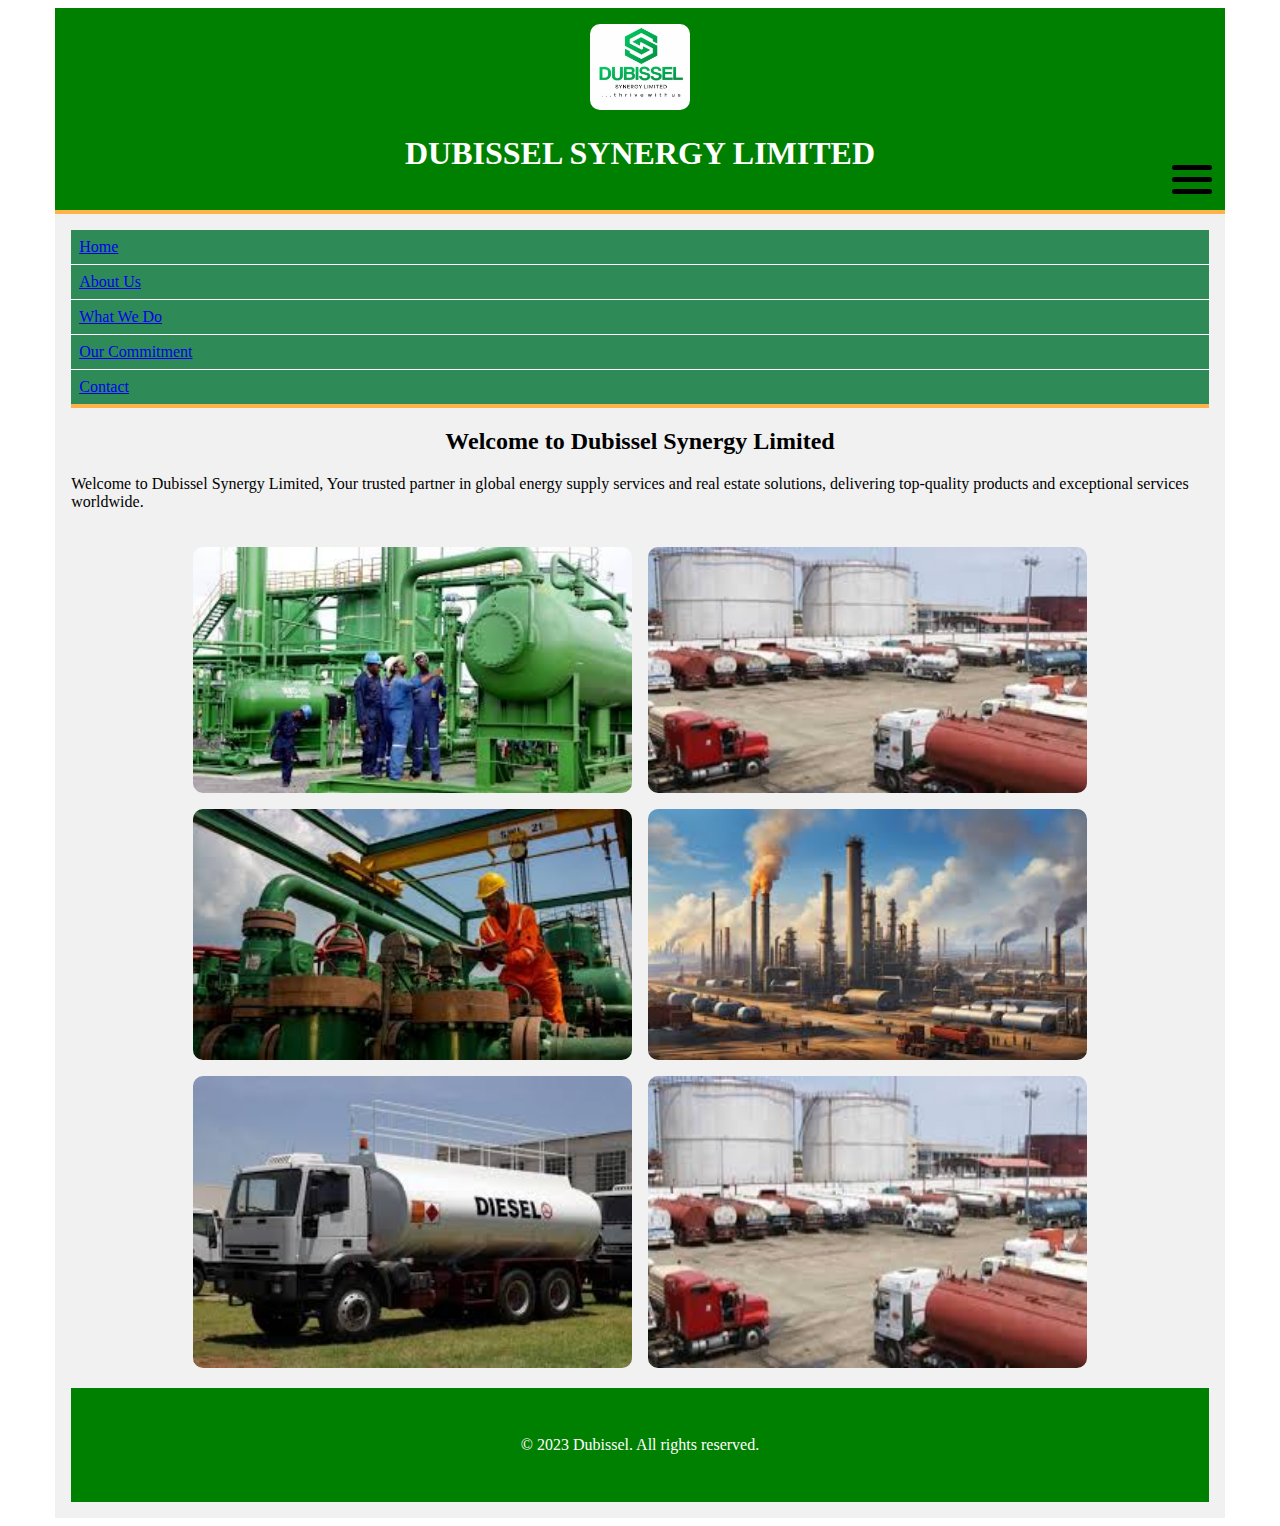
==== index.html @ 279cc43a "Initial Commit" ====
<!DOCTYPE html>
<html lang="en">
<head>
    <meta charset="UTF-8">
    <meta name="viewport" content="width=device-width, initial-scale=1.0">
    <title>Home</title>
    <link rel="stylesheet" href="styled.css">
</head>
<body>
    <div class="header">
        <header>
            <img src="images/logodubi.png" alt="Dubissel Logo">
            <h1>Dubissel Synergy Limited</h1>
        </header>
    </div>
    
    <div class="rest">
        <section class="nav-title-line">
            <h1></h1>
            <button class="menu-button">
                <div class="menu-icon"></div>
            </button>
        </section>
    <nav class="navigation">
        <ul>
            <li><a href="index.html">Home</a></li>
            <li><a href="about.html">About Us</a></li>
            <li><a href="whatwedo.html">What We Do</a></li>
            <li><a href="commitment.html">Our Commitment</a></li>
            <li><a href="contact.html">Contact</a></li>
        </ul>
    </nav>
    <main>
        <section>
            <h2 class="h2index">Welcome to Dubissel Synergy Limited</h2>
            <p>Welcome to Dubissel Synergy Limited, Your trusted partner in global energy supply services and real estate solutions, delivering top-quality products and exceptional services worldwide.</p>
        </section>
        <section>
            <div class="images">
                <img src="images/dubi1.jpeg" alt="Energy Supply">
                <img src="images/dubi2.jpeg" alt="Real Estate Solutions">
                <img src="images/dubi3.jpeg" alt="Energy Supply">
                <img src="images/dubi4.jpeg" alt="Real Estate Solutions">
                <img src="images/dubi5.jpeg" alt="Energy Supply">
                <img src="images/dubi2.jpeg" alt="Real Estate Solutions">
            </div>
        </section>
    </main>
    <div class="footer">
    <footer>
        <p>&copy; 2023 Dubissel. All rights reserved.</p>
    </footer>
    </div>
</div>
</body>
</html>
---- styled.css ----
* {
  box-sizing: content-box;
}

:root {
  --BgColor: seagreen;
  --BdColor: #fdb347;
}
.header {
    text-align: center;
    text-transform: uppercase;
    padding: 16px 16px;
    background-color: green;
    color: #fff;
    border-bottom: 4px solid var(--BdColor);
    width: 90%;
    margin: 0 auto;
  }

  .rest {
    width: 90%;
    padding: 16px;
    background-color: #f1f1f1;
    margin: 0 auto;
  }

  .footer {
    text-align: center;
    padding: 32px 16px;
    background-color: green;
    color: #fff;
    margin: 0 auto;
  }

  header img {
    width: 100px;
    padding: 0;
    margin: 0;
    border-radius: 10px;
  }

  .h2index {
    text-align: center;
  }

  .images img {
    width: 40%;
    height: auto;
    min-width: 10%;
    border-radius: 10px;
  }

  .images {
    display: flex;
    flex-direction: row;
    flex-wrap: wrap;
    justify-content: center;
    gap: 16px;
    padding: 20px;
  }

  nav ul {
    list-style-type: none;
    display: flex;
    flex-flow: column nowrap;
    padding: 0;
    margin: 0;
  }

  nav li {
    padding: 0.5rem;
    border-top: 1px solid white;
  }

  nav li:nth-child(1){
       border-top: none;
  }

  nav {
    width: 100%;
    height: 100%;
    background-color: var(--BgColor);
    border-bottom: 4px solid var(--BdColor);
  }

  .navigation {
    display: block;
    transform-origin: top center;
  }

  .nav-title-line {
    padding: 0.25rem 0.5rem;
    display: flex;
    flex-flow: row nowrap;
    justify-content: space-between;
    position: absolute;
    top: 150px;
    right: 50px;
  }

  .menu-button {
    background-color: transparent;
    border: none;
    width: 48px;
    height: 48px;
    display: flex;
    justify-content: center;
    align-items: center;
    position: relative;
  }

  .menu-icon,
  .menu-icon::before,
  .menu-icon::after {
    background-color: black;
    width: 40px;
    height: 5px;
    border-radius: 5px;
    position: absolute;
    transition: all 0.5s;
  }

  .menu-icon::before,
  .menu-icon::after {
    content: "";
  }

  .menu-icon::before {
    transform: translate(-20px, -12px);
  }

  .menu-icon::after {
    transform: translate(-20px, 12px);
  }

  @keyframes showmenu {
    0% {
      transform: scaleY(0);
    }

    80% {
      transform: scaleY(1.2);
    }

    100% {
      transform: scaleY(1);
    }
  }
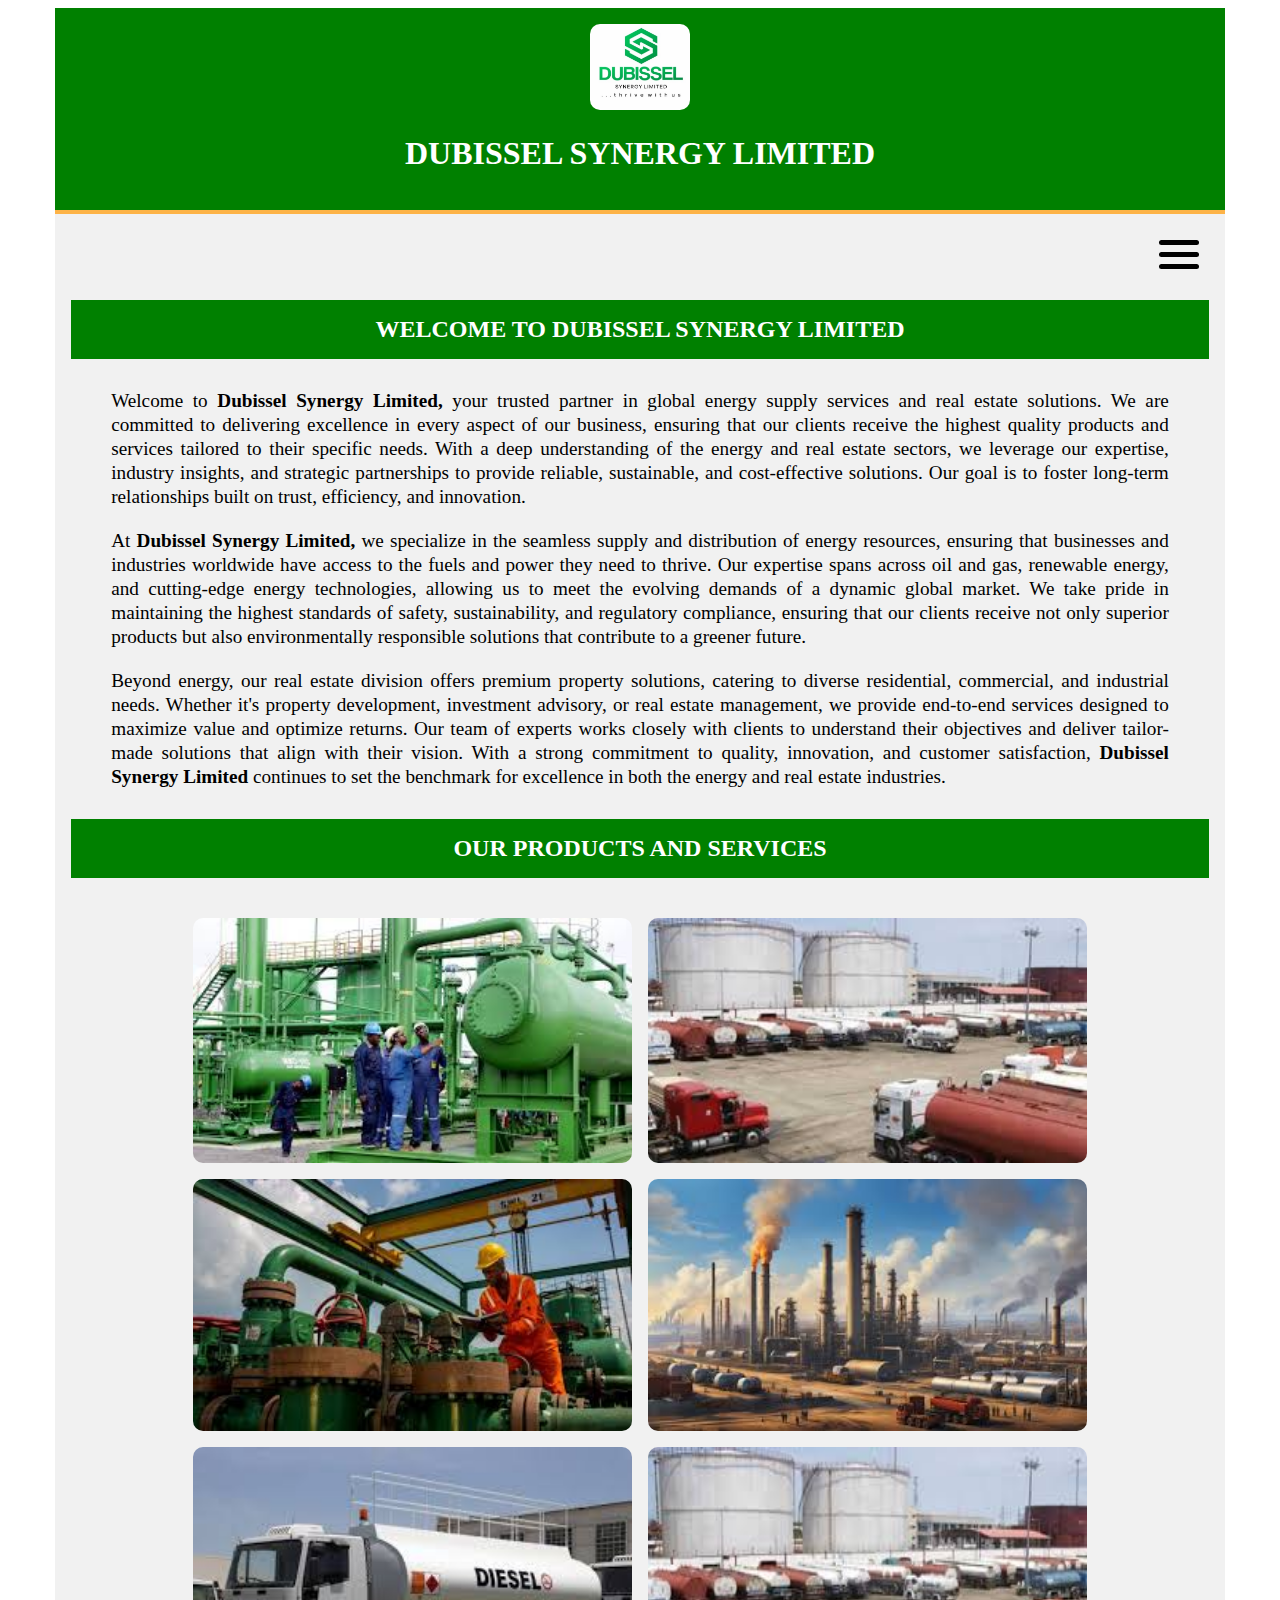
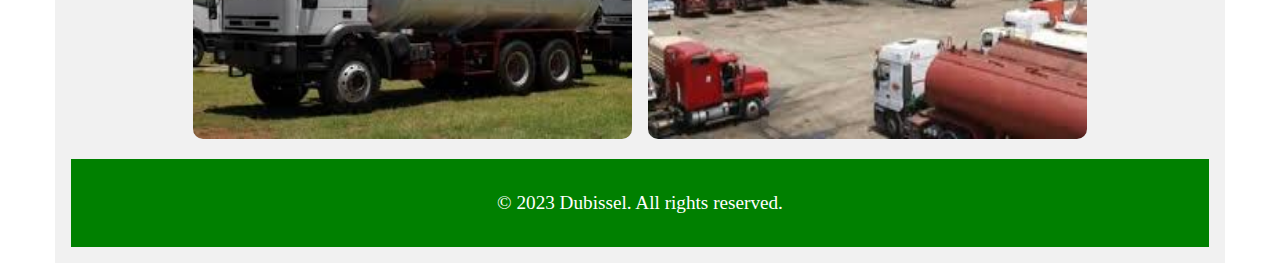
==== commit 432cf0e5: "Second Commit" ====
--- a/index.html
+++ b/index.html
@@ -15,6 +15,7 @@
     </div>
     
     <div class="rest">
+        <div class="spin">
         <section class="nav-title-line">
             <h1></h1>
             <button class="menu-button">
@@ -30,12 +31,16 @@
             <li><a href="contact.html">Contact</a></li>
         </ul>
     </nav>
+    </div>
     <main>
         <section>
             <h2 class="h2index">Welcome to Dubissel Synergy Limited</h2>
-            <p>Welcome to Dubissel Synergy Limited, Your trusted partner in global energy supply services and real estate solutions, delivering top-quality products and exceptional services worldwide.</p>
+            <p>Welcome to <strong>Dubissel Synergy Limited,</strong> your trusted partner in global energy supply services and real estate solutions. We are committed to delivering excellence in every aspect of our business, ensuring that our clients receive the highest quality products and services tailored to their specific needs. With a deep understanding of the energy and real estate sectors, we leverage our expertise, industry insights, and strategic partnerships to provide reliable, sustainable, and cost-effective solutions. Our goal is to foster long-term relationships built on trust, efficiency, and innovation.</p>
+            <p>At <strong>Dubissel Synergy Limited,</strong> we specialize in the seamless supply and distribution of energy resources, ensuring that businesses and industries worldwide have access to the fuels and power they need to thrive. Our expertise spans across oil and gas, renewable energy, and cutting-edge energy technologies, allowing us to meet the evolving demands of a dynamic global market. We take pride in maintaining the highest standards of safety, sustainability, and regulatory compliance, ensuring that our clients receive not only superior products but also environmentally responsible solutions that contribute to a greener future.</p>
+            <p>Beyond energy, our real estate division offers premium property solutions, catering to diverse residential, commercial, and industrial needs. Whether it's property development, investment advisory, or real estate management, we provide end-to-end services designed to maximize value and optimize returns. Our team of experts works closely with clients to understand their objectives and deliver tailor-made solutions that align with their vision. With a strong commitment to quality, innovation, and customer satisfaction, <strong>Dubissel Synergy Limited</strong> continues to set the benchmark for excellence in both the energy and real estate industries.</p>
         </section>
         <section>
+            <h2 class="h2index">Our Products and Services</h2>
             <div class="images">
                 <img src="images/dubi1.jpeg" alt="Energy Supply">
                 <img src="images/dubi2.jpeg" alt="Real Estate Solutions">
--- a/styled.css
+++ b/styled.css
@@ -3,9 +3,23 @@
 }
 
 :root {
-  --BgColor: seagreen;
+  --BgColor: green;
   --BdColor: #fdb347;
+  --LkColor: #ffc;
+  --LkVColor: #fff;
 }
+
+p {
+  margin: 0 auto;
+  padding-left: 40px;
+  padding-right: 40px;
+  padding-top: 10px;
+  padding-bottom: 10px;
+  text-align: justify;
+  font-size: 1.2rem;
+  line-height: 1.5rem;
+}
+
 .header {
     text-align: center;
     text-transform: uppercase;
@@ -24,13 +38,15 @@
     margin: 0 auto;
   }
 
-  .footer {
+  .footer p {
     text-align: center;
     padding: 32px 16px;
     background-color: green;
     color: #fff;
     margin: 0 auto;
   }
+
+  
 
   header img {
     width: 100px;
@@ -41,6 +57,10 @@
 
   .h2index {
     text-align: center;
+    text-transform: uppercase;
+    padding: 16px 16px;
+    background-color: green;
+    color: var(--LkVColor)
   }
 
   .images img {
@@ -83,19 +103,56 @@
     border-bottom: 4px solid var(--BdColor);
   }
 
+  nav a {
+    display: block;
+    text-align: center;
+    width: 78%; 
+    margin: auto;
+  }
+
+  nav a:link {
+    text-decoration: none;
+    color: var(--LkColor);
+  }
+
+  nav a:visited {
+    color: var(--LkVColor);
+  }
+
+ nav a:hover,
+ nav a:focus {
+    transform: scale(1.3);
+    transition: all 0.3s;
+ }
+
+ :is(.spin:hover, .spin:focus-within) .menu-icon {
+  background-color: transparent;
+  transform: rotate(720deg);
+ }
+
+ :is(.spin:hover, .spin:focus-within) .menu-icon::before {
+  transform: translateX(-20px) rotate(45deg);
+ }
+
+ :is(.spin:hover, .spin:focus-within) .menu-icon::after {
+  transform: translateX(-20px) rotate(-45deg);
+ }
+
+ :is(.spin:hover, .spin:focus-within) nav.navigation {
+  display: block;
+ }
+
   .navigation {
-    display: block;
+    display: none;
     transform-origin: top center;
+    animation: showmenu 0.5s ease-in-out forwards;
   }
 
   .nav-title-line {
-    padding: 0.25rem 0.5rem;
+    padding: 0;
     display: flex;
     flex-flow: row nowrap;
     justify-content: space-between;
-    position: absolute;
-    top: 150px;
-    right: 50px;
   }
 
   .menu-button {
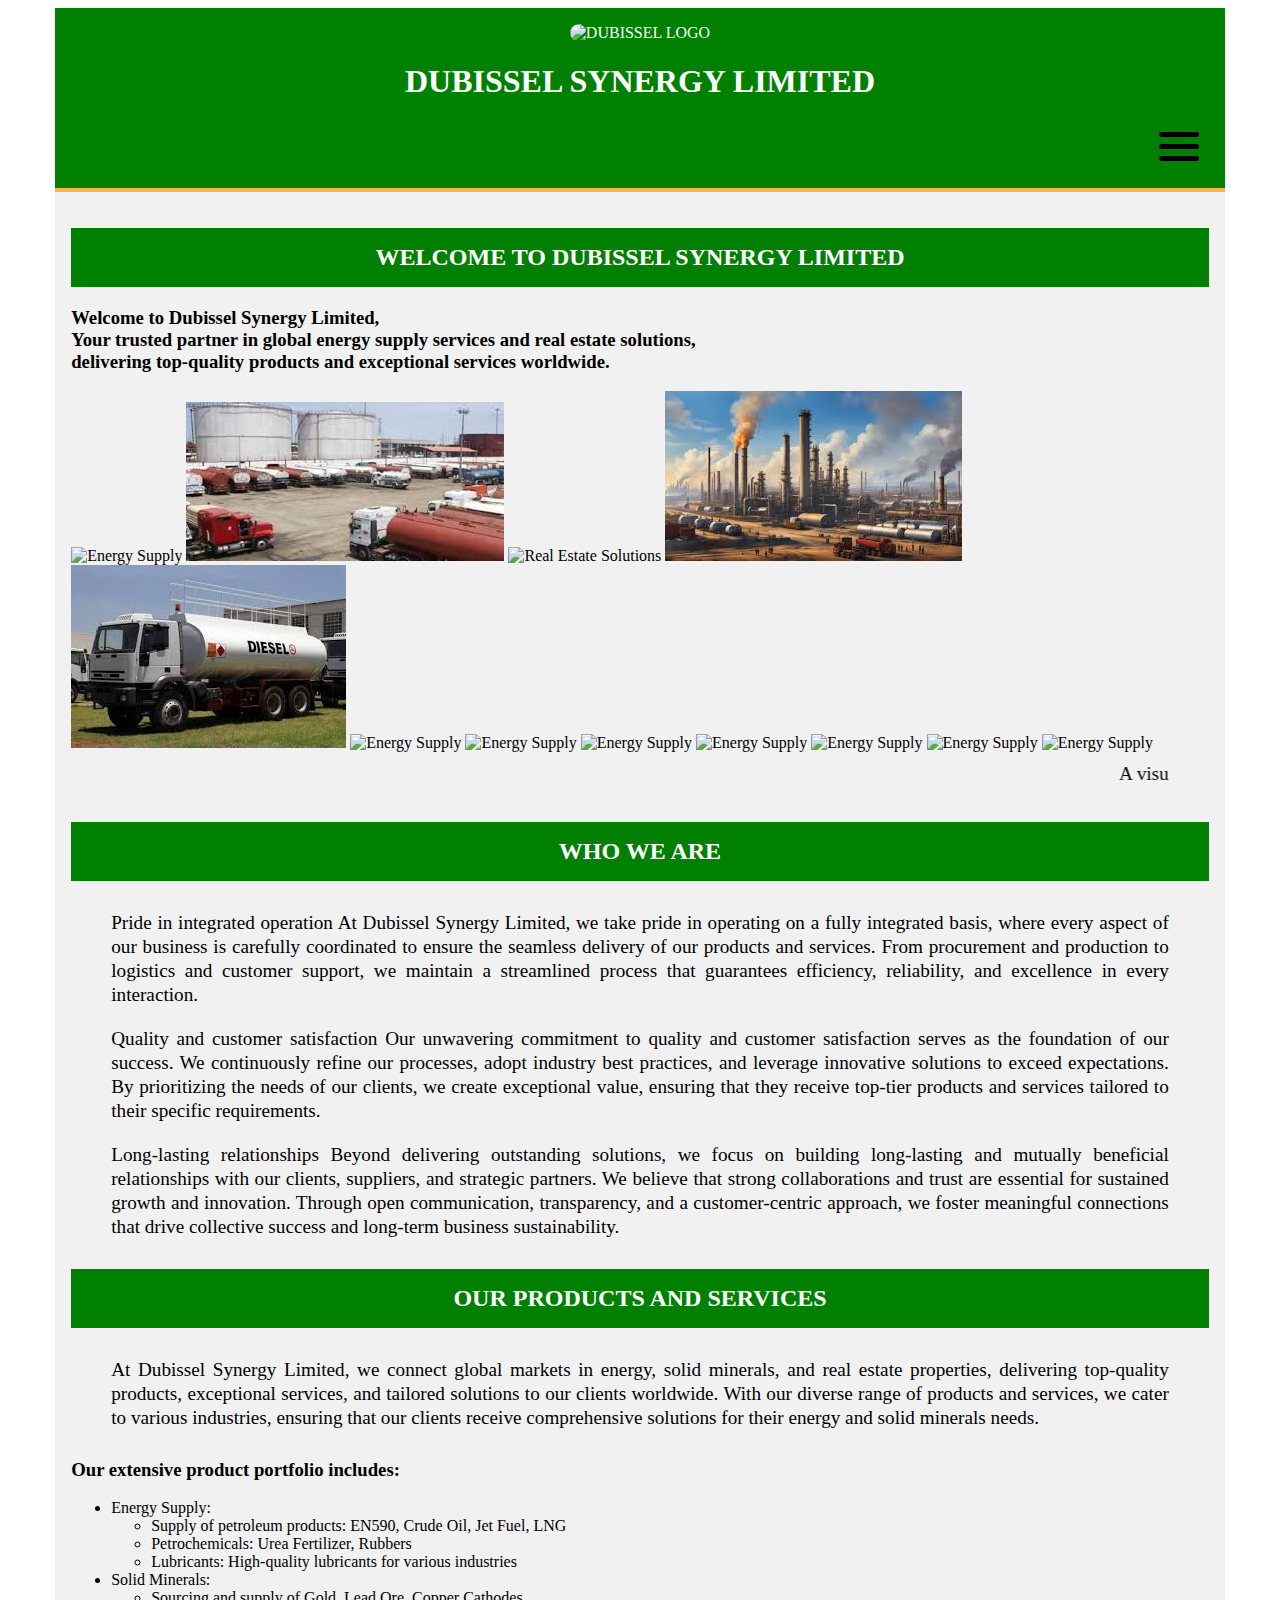
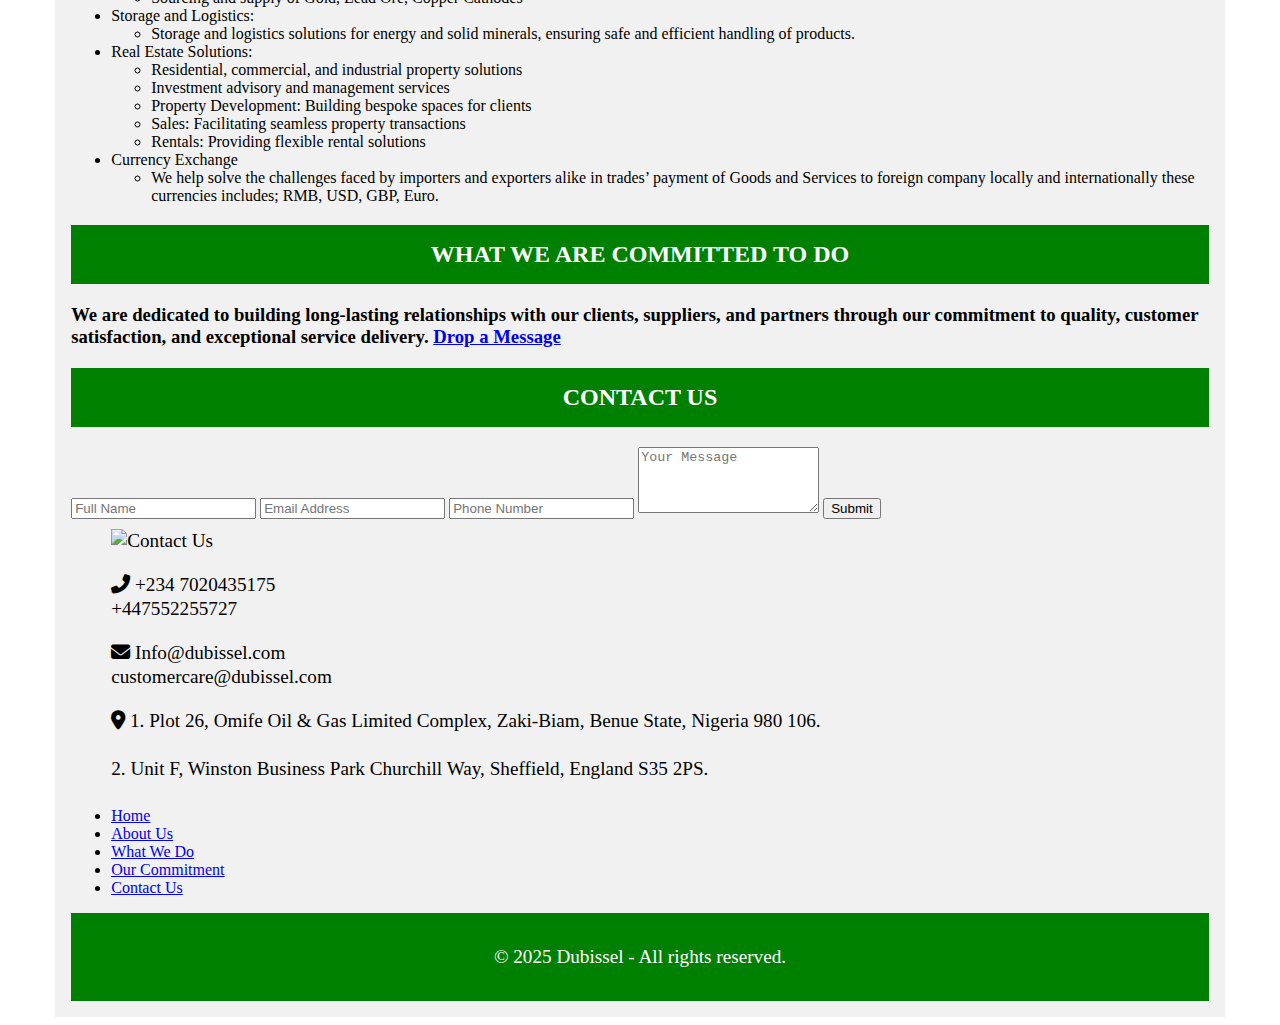
==== commit b8f51bd3: "Merge pull request #1 from dontutu/dubi-stage" ====
--- a/index.html
+++ b/index.html
@@ -5,57 +5,158 @@
     <meta name="viewport" content="width=device-width, initial-scale=1.0">
     <title>Home</title>
     <link rel="stylesheet" href="styled.css">
+    <link rel="stylesheet" href="https://cdnjs.cloudflare.com/ajax/libs/font-awesome/6.5.0/css/all.min.css">
 </head>
 <body>
     <div class="header">
         <header>
-            <img src="images/logodubi.png" alt="Dubissel Logo">
+            <img src="" alt="Dubissel Logo">
             <h1>Dubissel Synergy Limited</h1>
         </header>
+        <div class="spin">
+            <section class="nav-title-line">
+                <h1></h1>
+                <button class="menu-button">
+                    <div class="menu-icon"></div>
+                </button>
+            </section>
+        <nav class="navigation">
+            <ul>
+                <li><a href="index.html">Home</a></li>
+                <li><a href="#about.html">About Us</a></li>
+                <li><a href="#whatwedo.html">What We Do</a></li>
+                <li><a href="#commitment.html">Our Commitment</a></li>
+                <li><a href="#contact.html">Contact Us</a></li>
+            </ul>
+        </nav>
+        </div>
     </div>
     
-    <div class="rest">
-        <div class="spin">
-        <section class="nav-title-line">
-            <h1></h1>
-            <button class="menu-button">
-                <div class="menu-icon"></div>
-            </button>
-        </section>
-    <nav class="navigation">
-        <ul>
-            <li><a href="index.html">Home</a></li>
-            <li><a href="about.html">About Us</a></li>
-            <li><a href="whatwedo.html">What We Do</a></li>
-            <li><a href="commitment.html">Our Commitment</a></li>
-            <li><a href="contact.html">Contact</a></li>
-        </ul>
-    </nav>
-    </div>
+    <div class="rest cd">
+        
     <main>
         <section>
             <h2 class="h2index">Welcome to Dubissel Synergy Limited</h2>
-            <p>Welcome to <strong>Dubissel Synergy Limited,</strong> your trusted partner in global energy supply services and real estate solutions. We are committed to delivering excellence in every aspect of our business, ensuring that our clients receive the highest quality products and services tailored to their specific needs. With a deep understanding of the energy and real estate sectors, we leverage our expertise, industry insights, and strategic partnerships to provide reliable, sustainable, and cost-effective solutions. Our goal is to foster long-term relationships built on trust, efficiency, and innovation.</p>
-            <p>At <strong>Dubissel Synergy Limited,</strong> we specialize in the seamless supply and distribution of energy resources, ensuring that businesses and industries worldwide have access to the fuels and power they need to thrive. Our expertise spans across oil and gas, renewable energy, and cutting-edge energy technologies, allowing us to meet the evolving demands of a dynamic global market. We take pride in maintaining the highest standards of safety, sustainability, and regulatory compliance, ensuring that our clients receive not only superior products but also environmentally responsible solutions that contribute to a greener future.</p>
-            <p>Beyond energy, our real estate division offers premium property solutions, catering to diverse residential, commercial, and industrial needs. Whether it's property development, investment advisory, or real estate management, we provide end-to-end services designed to maximize value and optimize returns. Our team of experts works closely with clients to understand their objectives and deliver tailor-made solutions that align with their vision. With a strong commitment to quality, innovation, and customer satisfaction, <strong>Dubissel Synergy Limited</strong> continues to set the benchmark for excellence in both the energy and real estate industries.</p>
+            <div>
+            <h3 class="h3-home"><italics>Welcome to Dubissel Synergy Limited,</italics> <br> Your trusted partner in global energy supply services and real estate solutions, <br> delivering top-quality products and exceptional services worldwide.</h3>
+             </div>
+    <div id="slideshow">
+        <img src="images/dubi11.jpeg" alt="Energy Supply" class="active">
+        <img src="images/dubi2.jpeg" alt="Real Estate Solutions">
+        <img src="images/dubi12.jpeg" alt="Real Estate Solutions">
+        <img src="images/dubi4.jpeg" alt="Energy Supply"> 
+        <img src="images/dubi5.jpeg" alt="Energy Supply">
+        <img src="images/dubi13.jpeg" alt="Energy Supply">
+        <img src="images/dubi14.jpg" alt="Energy Supply">
+        <img src="images/dubi15.jpg" alt="Energy Supply">
+        <img src="images/dubi9.jpeg" alt="Energy Supply">
+        <img src="images/dubi10.jpeg" alt="Energy Supply">
+        <img src="images/dubi16.jpeg" alt="Energy Supply">
+        <img src="images/dubi17.jpeg" alt="Energy Supply">
+        
+      </div>
+      <p class="img-des"><marquee>A visual Representation of who we are and those we partner with</marquee></p>
         </section>
-        <section>
+
+        <section id="about.html">
+            <h2 class="h2index">Who We Are</h2>
+            <div class="div-aboutus">
+            <p class="p-aboutus">
+                <span class="h3-p">Pride in integrated operation</span>
+                At Dubissel Synergy Limited, we take pride in operating on a fully integrated basis, where every aspect of our business is carefully coordinated to ensure the seamless delivery of our products and services. From procurement and production to logistics and customer support, we maintain a streamlined process that guarantees efficiency, reliability, and excellence in every interaction.</p>
+                
+            <p class="p-aboutus">
+                <span class="h3-p">Quality and customer satisfaction</span>
+                Our unwavering commitment to quality and customer satisfaction serves as the foundation of our success. We continuously refine our processes, adopt industry best practices, and leverage innovative solutions to exceed expectations. By prioritizing the needs of our clients, we create exceptional value, ensuring that they receive top-tier products and services tailored to their specific requirements.</p> 
+        
+            <p class="p-aboutus">
+                <span class="h3-p">Long-lasting relationships</span>
+                Beyond delivering outstanding solutions, we focus on building long-lasting and mutually beneficial relationships with our clients, suppliers, and strategic partners. We believe that strong collaborations and trust are essential for sustained growth and innovation. Through open communication, transparency, and a customer-centric approach, we foster meaningful connections that drive collective success and long-term business sustainability.</p> 
+            </div>  
+        </section>
+
+        <section id="whatwedo.html">
             <h2 class="h2index">Our Products and Services</h2>
-            <div class="images">
-                <img src="images/dubi1.jpeg" alt="Energy Supply">
-                <img src="images/dubi2.jpeg" alt="Real Estate Solutions">
-                <img src="images/dubi3.jpeg" alt="Energy Supply">
-                <img src="images/dubi4.jpeg" alt="Real Estate Solutions">
-                <img src="images/dubi5.jpeg" alt="Energy Supply">
-                <img src="images/dubi2.jpeg" alt="Real Estate Solutions">
+            <p>At Dubissel Synergy Limited, we connect global markets in energy, solid minerals, and real estate properties, delivering top-quality products, exceptional services, and tailored solutions to our clients worldwide. With our diverse range of products and services, we cater to various industries, ensuring that our clients receive comprehensive solutions for their energy and solid minerals needs.</p>
+
+            <h3 class="h3index">Our extensive product portfolio includes:</h3>
+            <ul>
+                <li class="list-heading">Energy Supply:</li>
+                    <ul>
+                        <li>Supply of petroleum products: EN590, Crude Oil, Jet Fuel, LNG</li>
+                        <li>Petrochemicals: Urea Fertilizer, Rubbers</li>
+                        <li>Lubricants: High-quality lubricants for various industries</li>
+                    </ul>
+                <li class="list-heading">Solid Minerals: </li>
+                    <ul>
+                        <li>Sourcing and supply of Gold, Lead Ore, Copper Cathodes</li>
+                    </ul>
+                <li class="list-heading">Storage and Logistics:</li>
+                    <ul>
+                        <li>Storage and logistics solutions for energy and solid minerals, ensuring safe and efficient handling of products.</li>
+                    </ul>
+                <li class="list-heading">Real Estate Solutions:</li>
+                    <ul>
+                        <li>Residential, commercial, and industrial property solutions</li>
+                        <li>Investment advisory and management services</li>
+                        <li>Property Development: Building bespoke spaces for clients</li>
+                        <li>Sales: Facilitating seamless property transactions</li>
+                        <li>Rentals: Providing flexible rental solutions</li>
+                    </ul>
+                <li class="list-heading">Currency Exchange</li>
+                    <ul>
+                        <li>We help solve the challenges faced by importers and exporters alike in trades’ payment of Goods and Services to foreign company locally and internationally these currencies includes; RMB, USD, GBP, Euro.</li>
+                    </ul>
+            </ul>
+           
+        </section>
+
+        <section id="commitment.html">
+            <h2 class="h2index">What we are Committed to Do</h2>
+            <h3 class="h3-home bold">We are dedicated to building long-lasting relationships with our clients, suppliers, and partners through our commitment to quality, customer satisfaction, and exceptional service delivery. <a href="#contact.html">Drop a Message</a></h3>
+        </section>
+
+        <section id="contact.html">
+            <h2 class="h2index">Contact Us</h2>
+             <div class="flex-form"> 
+                <div class="contact-form">
+                    <form action="Info@dubissel.com" method="post">
+                        
+                        <input type="text" id="name" name="name" placeholder="Full Name">
+                        <input type="email" id="email" name="email" placeholder="Email Address" required>
+                        <input type="text" id="phone" name="phone" placeholder="Phone Number">
+                        <textarea id="message" name="message" rows="4" placeholder="Your Message"></textarea>
+                        <button type="submit" class="btn-form">Submit</button>
+                    </form>
+                </div> 
+                <div class="contact-info">
+                   
+            <p> <img src="images/contact.jpg" alt="Contact Us" class="img-contact"></p>
+            <p><i class="fas fa-phone-alt"></i>  +234 7020435175 <br> +447552255727</p>
+            <p><i class="fas fa-envelope"></i>  Info@dubissel.com <br> customercare@dubissel.com </p>
+            <p><i class="fas fa-map-marker-alt"></i> 1. Plot 26, Omife Oil & Gas Limited Complex, Zaki-Biam, Benue State, Nigeria
+                980 106. <br><br>2. Unit F, Winston Business Park Churchill Way, Sheffield, England
+                S35 2PS.</p>
+                
             </div>
+            
+        </div>
+       
         </section>
     </main>
     <div class="footer">
     <footer>
-        <p>&copy; 2023 Dubissel. All rights reserved.</p>
+        <ul class="footer-nav">
+            <li><a href="index.html">Home</a></li>
+            <li><a href="#about.html">About Us</a></li>
+            <li><a href="#whatwedo.html">What We Do</a></li>
+            <li><a href="#commitment.html">Our Commitment</a></li>
+            <li><a href="#contact.html">Contact Us</a></li>
+        </ul>
+        <p>&copy; 2025 Dubissel - All rights reserved.</p>
     </footer>
     </div>
-</div>
+</div>        
+<script src="scriptd.js"></script>
 </body>
 </html>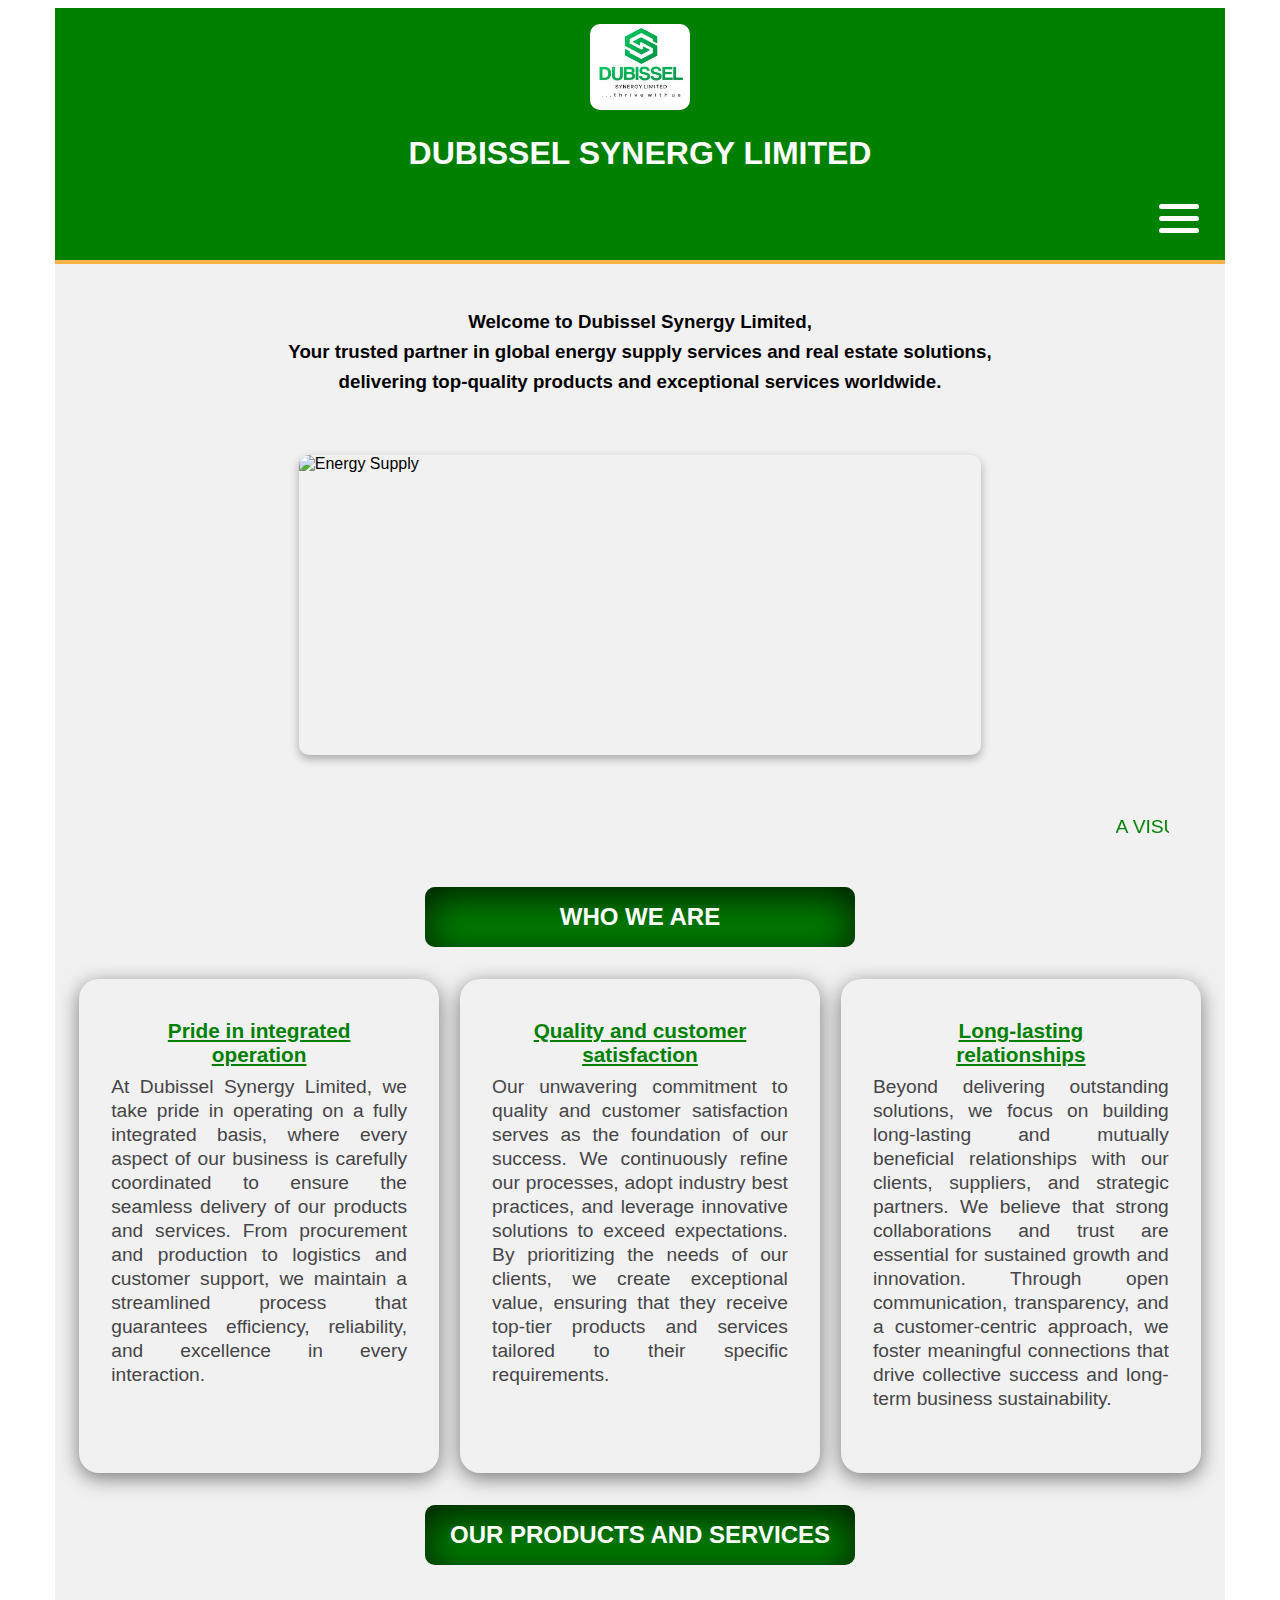
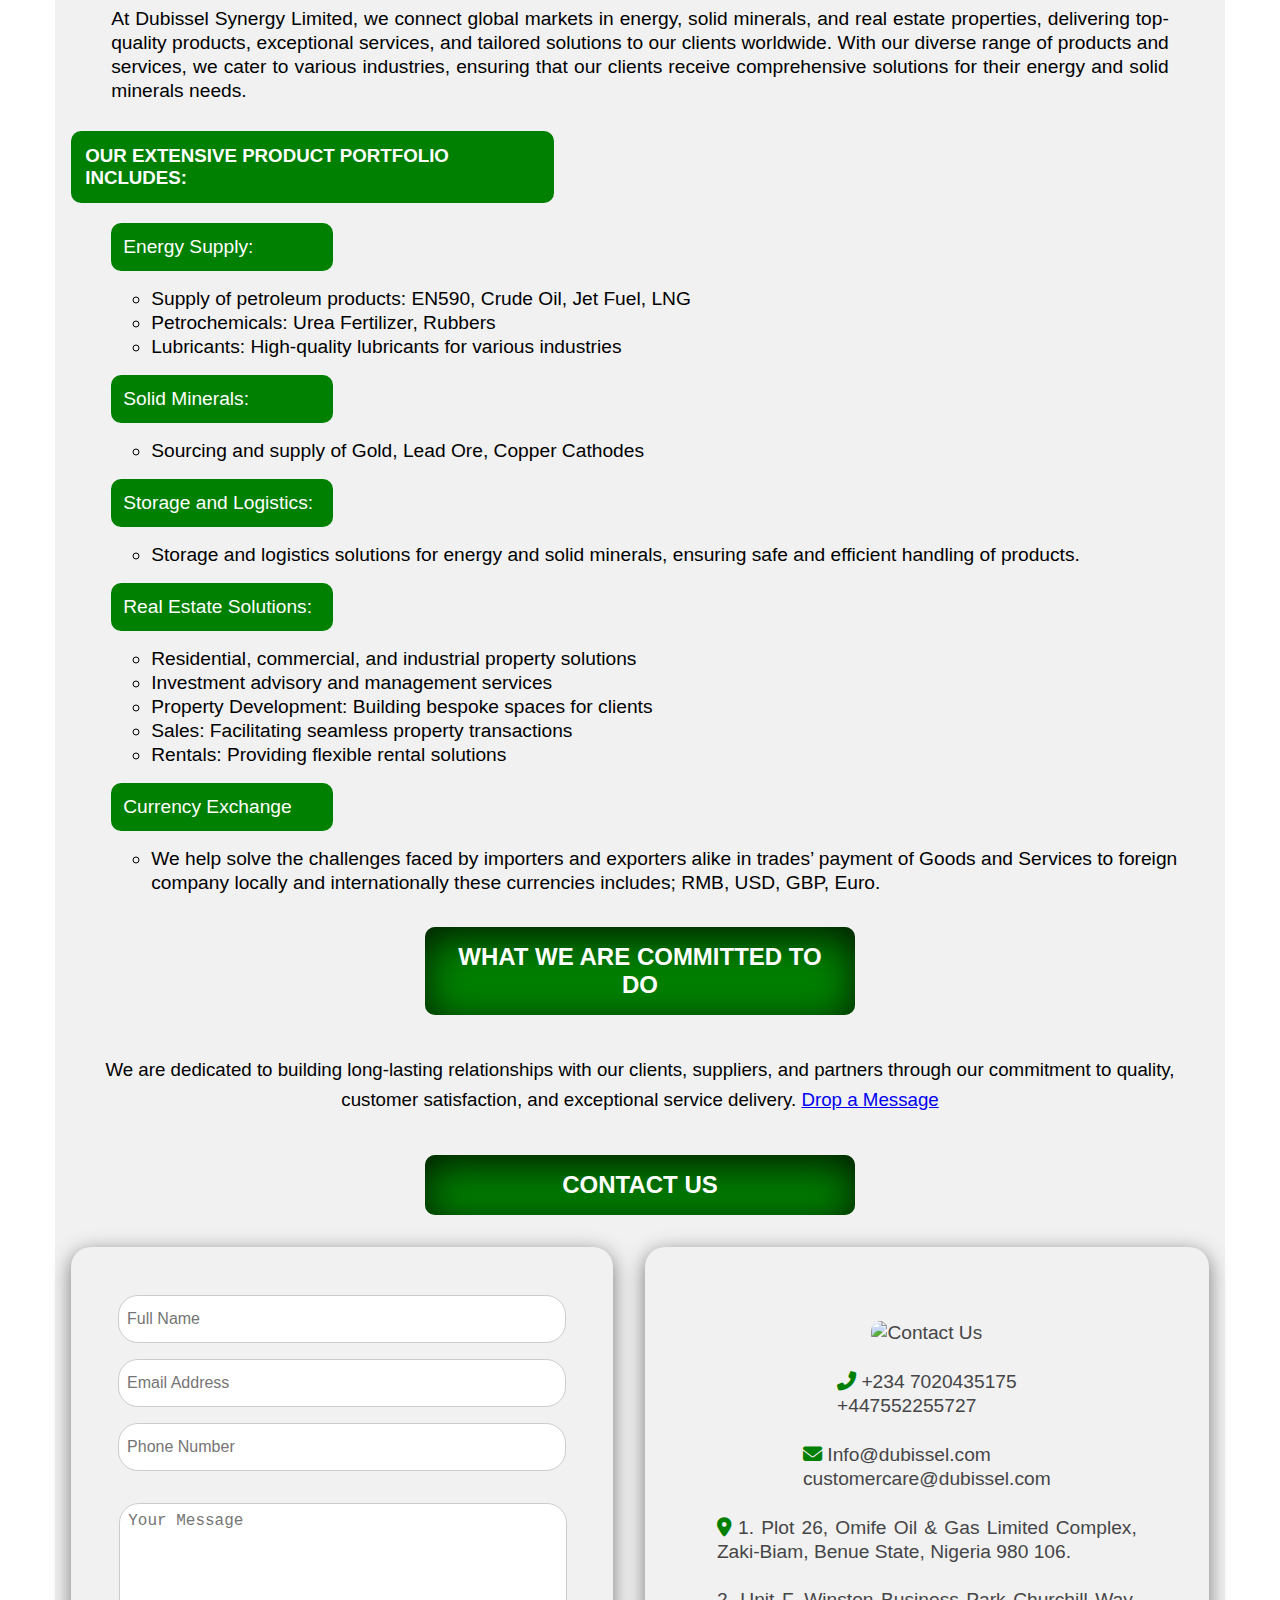
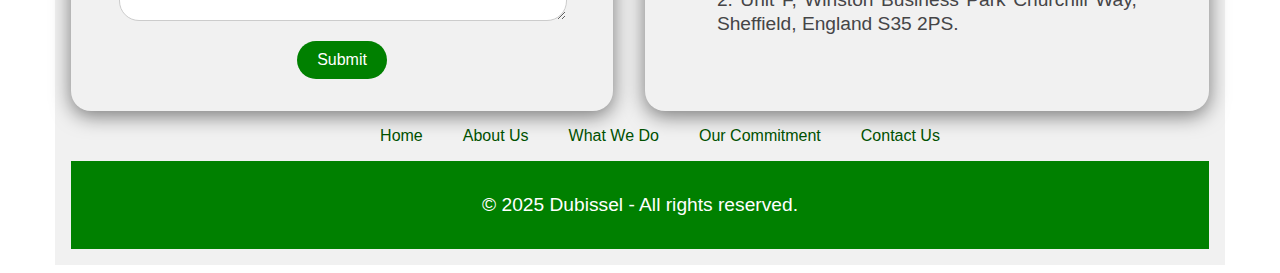
==== commit cec65e16: "Merge pull request #2 from dontutu/dubi-stage" ====
--- a/index.html
+++ b/index.html
@@ -10,7 +10,7 @@
 <body>
     <div class="header">
         <header>
-            <img src="" alt="Dubissel Logo">
+            <img src="images/logodubi.png" alt="Dubissel Logo">
             <h1>Dubissel Synergy Limited</h1>
         </header>
         <div class="spin">
@@ -32,11 +32,10 @@
         </div>
     </div>
     
-    <div class="rest cd">
+    <div class="rest">
         
     <main>
         <section>
-            <h2 class="h2index">Welcome to Dubissel Synergy Limited</h2>
             <div>
             <h3 class="h3-home"><italics>Welcome to Dubissel Synergy Limited,</italics> <br> Your trusted partner in global energy supply services and real estate solutions, <br> delivering top-quality products and exceptional services worldwide.</h3>
              </div>
--- a/styled.css
+++ b/styled.css
@@ -1,5 +1,6 @@
 * {
   box-sizing: content-box;
+  scroll-behavior: smooth;
 }
 
 :root {
@@ -7,6 +8,10 @@
   --BdColor: #fdb347;
   --LkColor: #ffc;
   --LkVColor: #fff;
+}
+
+body {
+  font-family: 'Trebuchet MS', 'Lucida Sans Unicode', 'Lucida Grande', 'Lucida Sans', Arial, sans-serif;
 }
 
 p {
@@ -46,8 +51,6 @@
     margin: 0 auto;
   }
 
-  
-
   header img {
     width: 100px;
     padding: 0;
@@ -56,27 +59,58 @@
   }
 
   .h2index {
+    width: 35%;
+    margin: 32px auto;
     text-align: center;
     text-transform: uppercase;
     padding: 16px 16px;
     background-color: green;
+    color: var(--LkVColor);
+    border-radius: 10px;
+    box-shadow: inset 0 10px 40px rgba(0,0,0,0.8);
+  }
+
+  .h3index {
+    width: 40%;
+    border-radius: 10px;
+    text-align: left;
+    text-transform: uppercase;
+    padding: 14px 14px;
+    background-color: green;
     color: var(--LkVColor)
   }
 
-  .images img {
-    width: 40%;
-    height: auto;
-    min-width: 10%;
-    border-radius: 10px;
-  }
-
-  .images {
-    display: flex;
-    flex-direction: row;
-    flex-wrap: wrap;
-    justify-content: center;
-    gap: 16px;
-    padding: 20px;
+  .list-heading {
+    width: 18%;
+    text-align: left;
+    padding: 12px 12px;
+    background-color: green;
+    color: var(--LkVColor);
+    list-style-type: none;
+    margin-top: 16px;
+    margin-bottom: 16px;
+    border-radius: 10px;
+  }
+
+  section ul {
+    font-size: 1.2rem;
+    line-height: 1.5rem;
+  }
+
+  .img-top-left {
+    width: 90%;
+    height: 90%;
+    border-radius: 20px;
+    margin-top: 20px;
+    margin-left: 30px;
+  }
+
+  .img-top-right {
+    width: 90%;
+    height: 90%;
+    border-radius: 20px;
+    margin-top: 20px;
+    margin-right: 30px;
   }
 
   nav ul {
@@ -97,7 +131,7 @@
   }
 
   nav {
-    width: 100%;
+    width: 20%;
     height: 100%;
     background-color: var(--BgColor);
     border-bottom: 4px solid var(--BdColor);
@@ -169,7 +203,7 @@
   .menu-icon,
   .menu-icon::before,
   .menu-icon::after {
-    background-color: black;
+    background-color: white;
     width: 40px;
     height: 5px;
     border-radius: 5px;
@@ -204,5 +238,174 @@
     }
   }
 
-
-  +  .flex1 {
+    display: flex;
+    flex-direction: row;
+    justify-content: flex-start;
+    flex-wrap: nowrap;
+  }
+
+  input, button {
+    display: block;
+  }
+
+  .flex-form {
+    display: flex;
+    flex-direction: row;
+    justify-content: center;
+    align-items: center;
+    gap: 32px;
+    margin: 0 auto;
+    color: var(--LkVColor)
+  }
+
+  .contact-info {
+    display: flex;
+    flex-direction: column;
+    justify-content: center;
+    align-items: center;
+    gap: 5px;
+    color: #454547;
+    width: 45%;
+    height: 400px;
+    padding: 32px;
+    background-color: #f1f1f1;
+    border-radius: 20px;
+    box-shadow: 0 5px 20px 0 rgba(0,0,0,0.5);
+  }
+
+  .contact-form {
+    width: 43%;
+    height: 400px;
+    padding: 32px;
+    background-color: #f1f1f1;
+    border-radius: 20px;
+    box-shadow: 0 5px 20px 0 rgba(0,0,0,0.5);
+  }
+
+  input {
+    width: 90%;
+    height: 30px;
+    padding: 8px;
+    border-radius: 20px;
+    border: 1px solid #ccc;
+    font-size: 1rem;
+    margin: 16px auto;
+  }
+
+  button.btn-form {
+    background-color: var(--BgColor);
+    color: var(--LkVColor);
+    border: none;
+    padding: 10px 20px;
+    border-radius: 20px;
+    font-size: 1rem;
+    cursor: pointer;
+    margin: 0 auto;
+  }
+
+  textarea {
+    width: 90%;
+    height: 100px;
+    padding: 8px;
+    border-radius: 20px;
+    border: 1px solid #ccc;
+    font-size: 1rem;
+    margin: 16px 0px 16px 16px;
+  }
+
+  .img-contact {
+    width: 120px;
+    height: 100px;
+    border-radius: 10px;
+  }
+
+  .h3-home {
+    text-align: center;
+    padding: 8px 32px;
+    font-family: 'Trebuchet MS', 'Lucida Sans Unicode', 'Lucida Grande', 'Lucida Sans', Arial, sans-serif;
+    line-height: 30px;
+
+  }
+
+  #slideshow {
+    width: 60%;
+    height: 300px;
+    margin: 50px auto;
+    overflow: hidden;
+    border-radius: 10px;
+    box-shadow: 0 4px 10px rgba(0,0,0,0.3);
+  }
+  
+  #slideshow img {
+    width: 100%;
+    height: 100%;
+    object-fit: cover;
+    display: none;
+  }
+  #slideshow img.active {
+    display: block;
+  }
+
+  .bold {
+    font-weight: normal;
+  }
+
+.footer-nav {
+    display: flex;
+    justify-content: center;
+    align-items: center;
+    gap: 40px;
+  list-style-type: none;
+  }
+
+  .footer-nav a {
+    color: #005000;
+    text-decoration: none;
+  }
+
+  .footer-nav a:hover {
+    color: #005000;
+    text-decoration: underline;
+  }
+
+  .footer-nav a:visited {
+    color: rgb(0, 0, 70);
+  }
+
+  .img-des {
+    color:green;
+    text-transform: uppercase ;
+  }
+  
+  .div-aboutus {
+    display: flex;
+    flex-direction: row;
+    justify-content: center;
+    align-items: center;
+    gap: 5px;
+  }
+
+  .p-aboutus {
+    width: 26%;
+    height: 430px;
+    padding: 32px;
+    color: #454547;
+    background-color: #f1f1f1;
+    border-radius: 20px;
+    box-shadow: 0 5px 20px 0 rgba(0,0,0,0.5);
+  }
+
+  .h3-p {
+    display: block;
+    text-align: center;
+    padding: 8px 32px;
+    text-decoration: underline;
+    font-weight: 600;
+    font-size: 1.3rem;
+    color: var(--BgColor);
+  }
+
+  i {
+    color: var(--BgColor);
+  }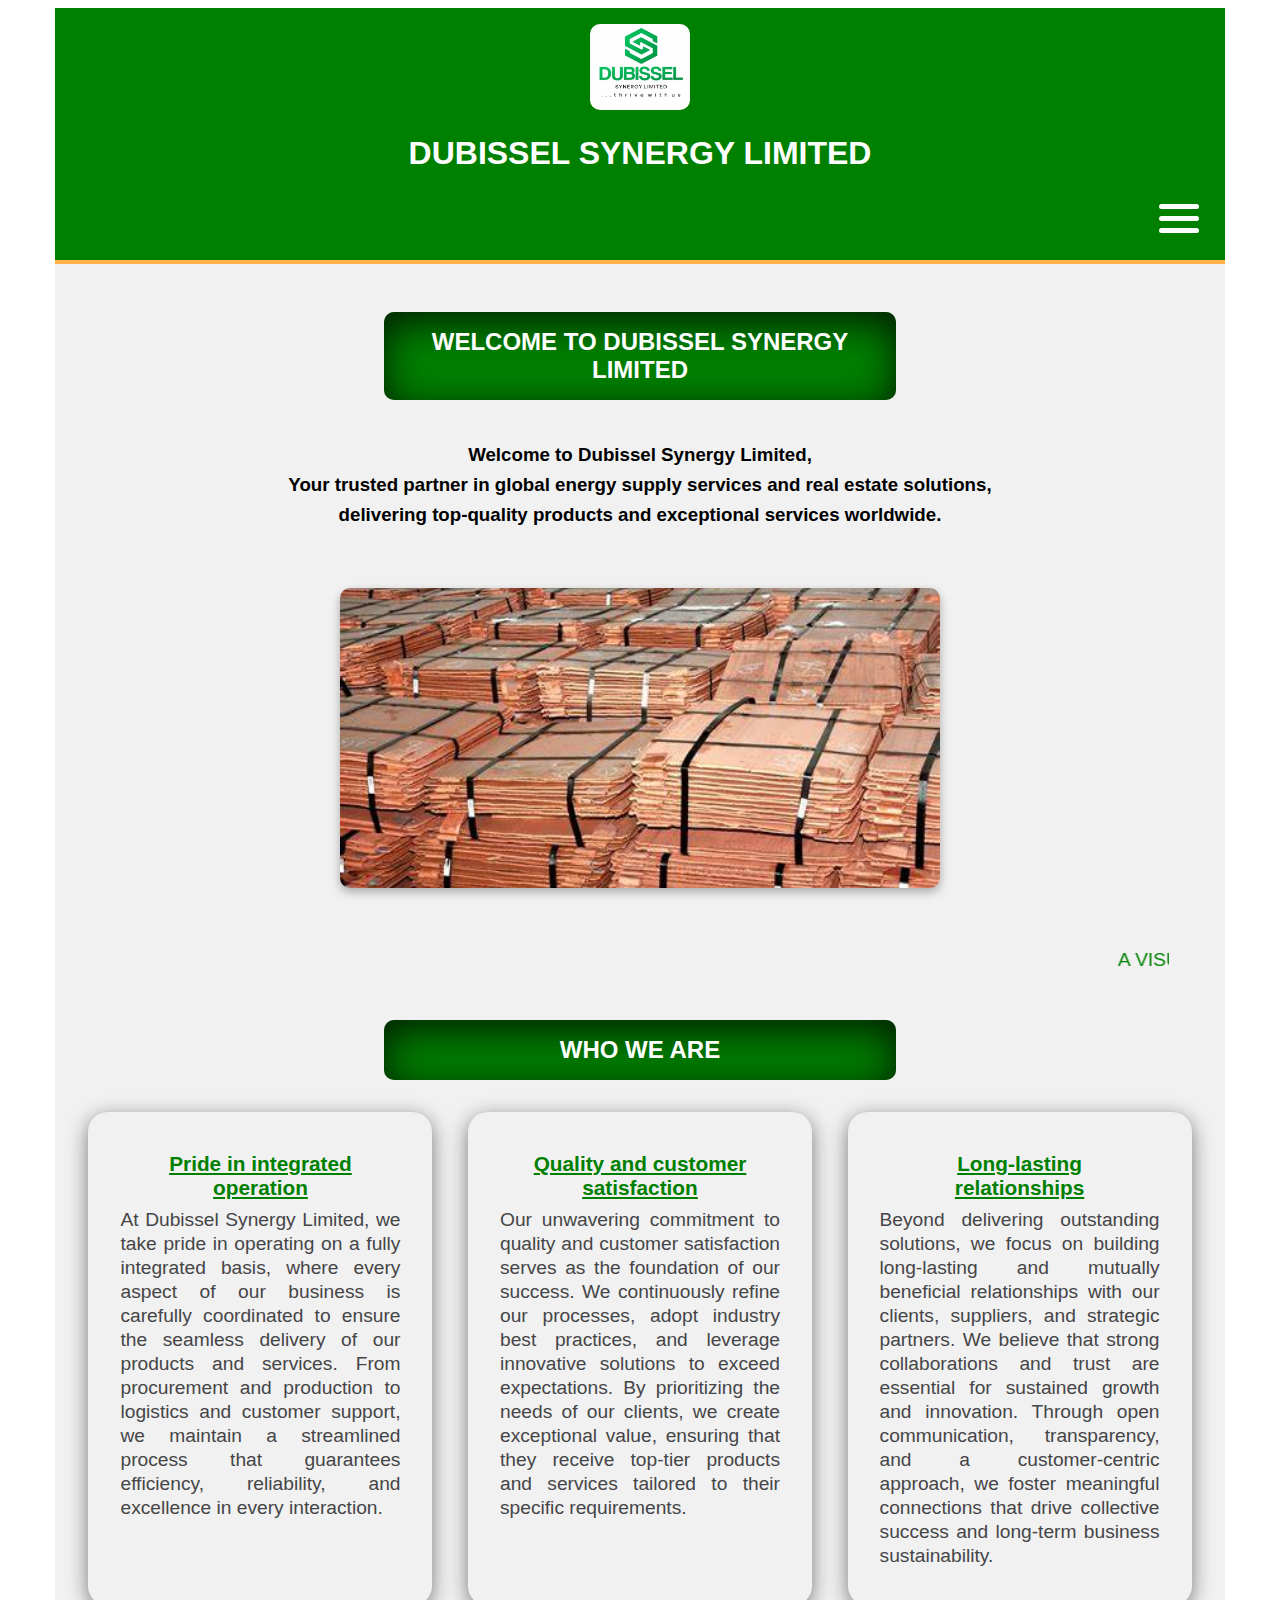
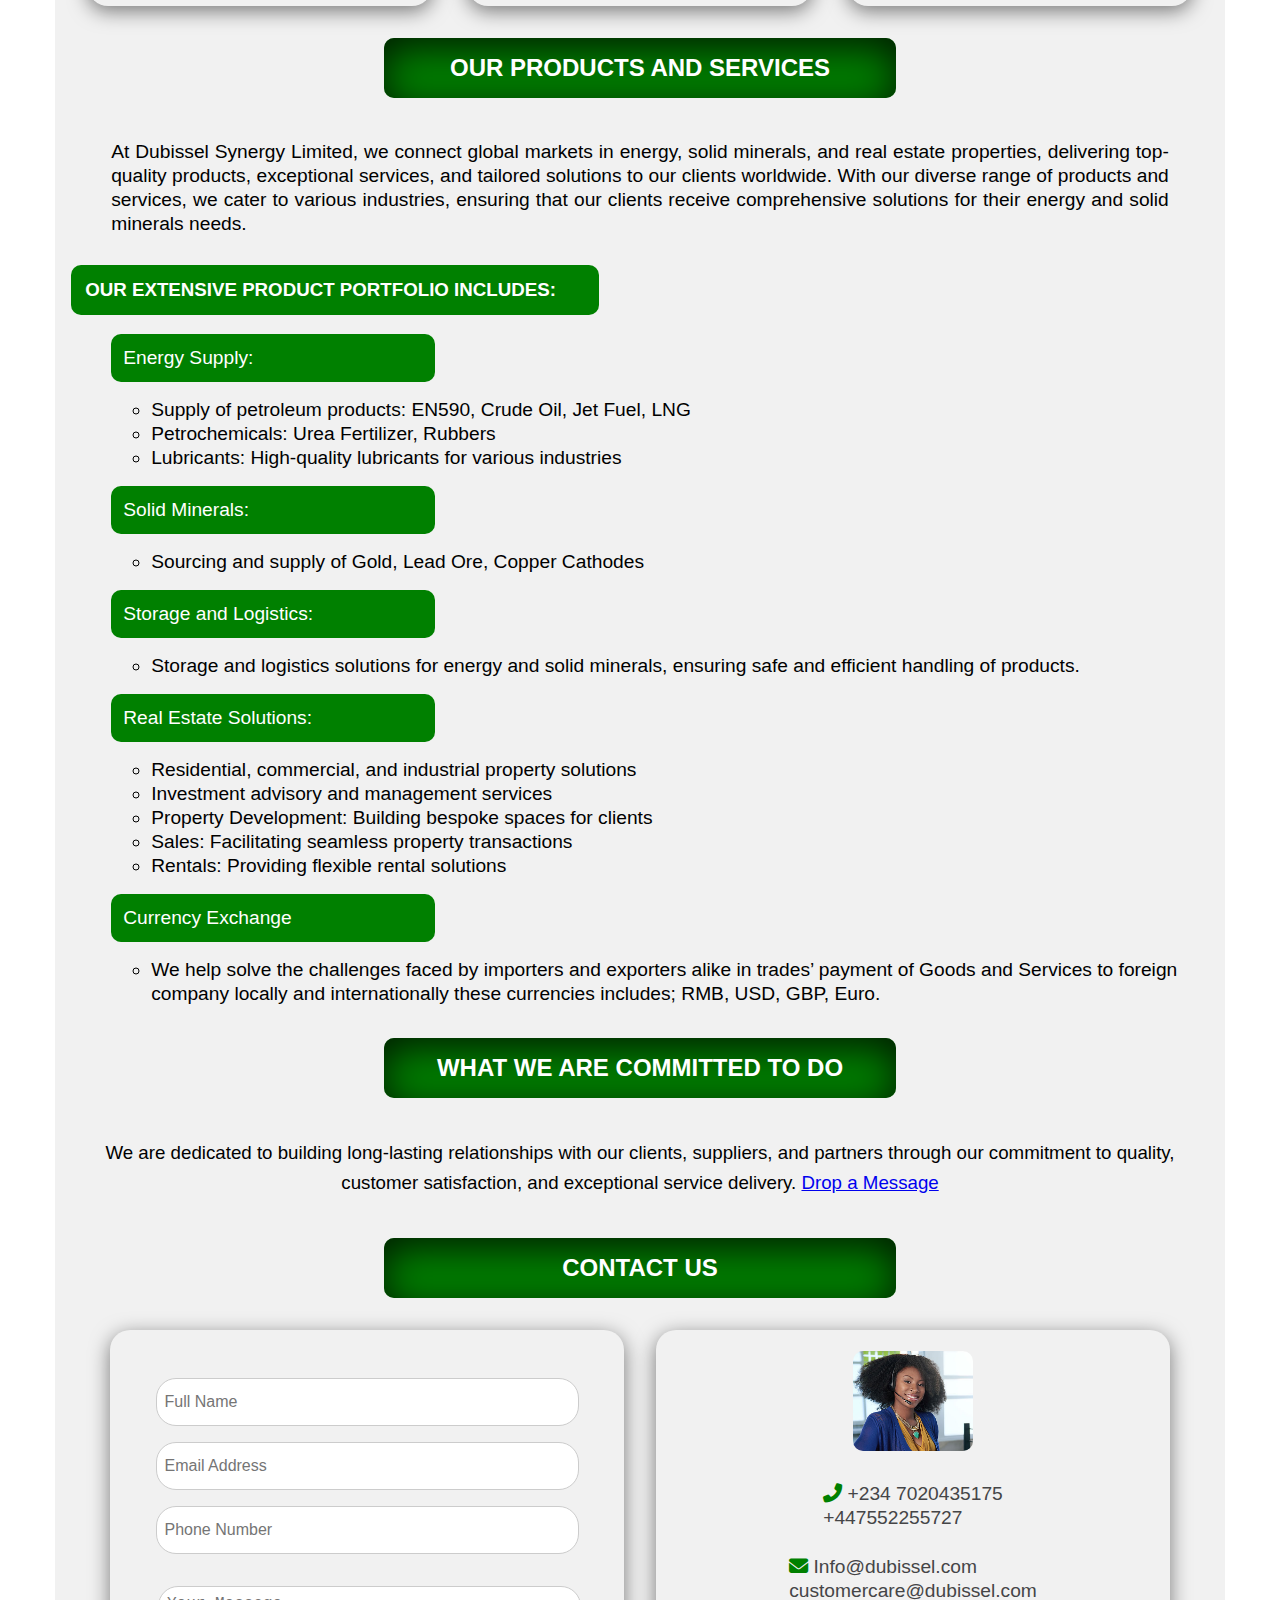
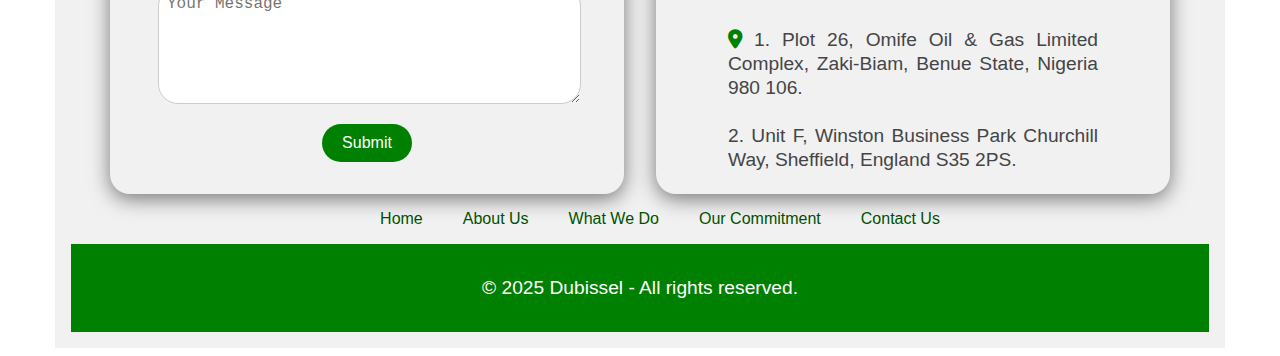
==== commit 5f7dc6ed: "Update Files 12-04-25" ====
--- a/index.html
+++ b/index.html
@@ -36,6 +36,7 @@
         
     <main>
         <section>
+            <h2 class="h2index">Welcome to Dubissel Synergy Limited</h2>
             <div>
             <h3 class="h3-home"><italics>Welcome to Dubissel Synergy Limited,</italics> <br> Your trusted partner in global energy supply services and real estate solutions, <br> delivering top-quality products and exceptional services worldwide.</h3>
              </div>
--- a/styled.css
+++ b/styled.css
@@ -51,6 +51,8 @@
     margin: 0 auto;
   }
 
+  
+
   header img {
     width: 100px;
     padding: 0;
@@ -59,7 +61,7 @@
   }
 
   .h2index {
-    width: 35%;
+    width: 480px;
     margin: 32px auto;
     text-align: center;
     text-transform: uppercase;
@@ -71,7 +73,7 @@
   }
 
   .h3index {
-    width: 40%;
+    width: 500px;
     border-radius: 10px;
     text-align: left;
     text-transform: uppercase;
@@ -81,7 +83,7 @@
   }
 
   .list-heading {
-    width: 18%;
+    width: 300px;
     text-align: left;
     padding: 12px 12px;
     background-color: green;
@@ -94,7 +96,7 @@
 
   section ul {
     font-size: 1.2rem;
-    line-height: 1.5rem;
+  line-height: 1.5rem;
   }
 
   .img-top-left {
@@ -111,6 +113,15 @@
     border-radius: 20px;
     margin-top: 20px;
     margin-right: 30px;
+  }
+
+  .images {
+    display: flex;
+    flex-direction: row;
+    flex-wrap: wrap;
+    justify-content: center;
+    gap: 16px;
+    padding: 20px;
   }
 
   nav ul {
@@ -266,7 +277,7 @@
     align-items: center;
     gap: 5px;
     color: #454547;
-    width: 45%;
+    width: 450px;
     height: 400px;
     padding: 32px;
     background-color: #f1f1f1;
@@ -275,7 +286,7 @@
   }
 
   .contact-form {
-    width: 43%;
+    width: 450px;
     height: 400px;
     padding: 32px;
     background-color: #f1f1f1;
@@ -315,6 +326,7 @@
   }
 
   .img-contact {
+    
     width: 120px;
     height: 100px;
     border-radius: 10px;
@@ -329,14 +341,13 @@
   }
 
   #slideshow {
-    width: 60%;
+    width: 600px;
     height: 300px;
     margin: 50px auto;
     overflow: hidden;
     border-radius: 10px;
     box-shadow: 0 4px 10px rgba(0,0,0,0.3);
   }
-  
   #slideshow img {
     width: 100%;
     height: 100%;
@@ -383,11 +394,11 @@
     flex-direction: row;
     justify-content: center;
     align-items: center;
-    gap: 5px;
+    gap: 1px;
   }
 
   .p-aboutus {
-    width: 26%;
+    width: 280px;
     height: 430px;
     padding: 32px;
     color: #454547;
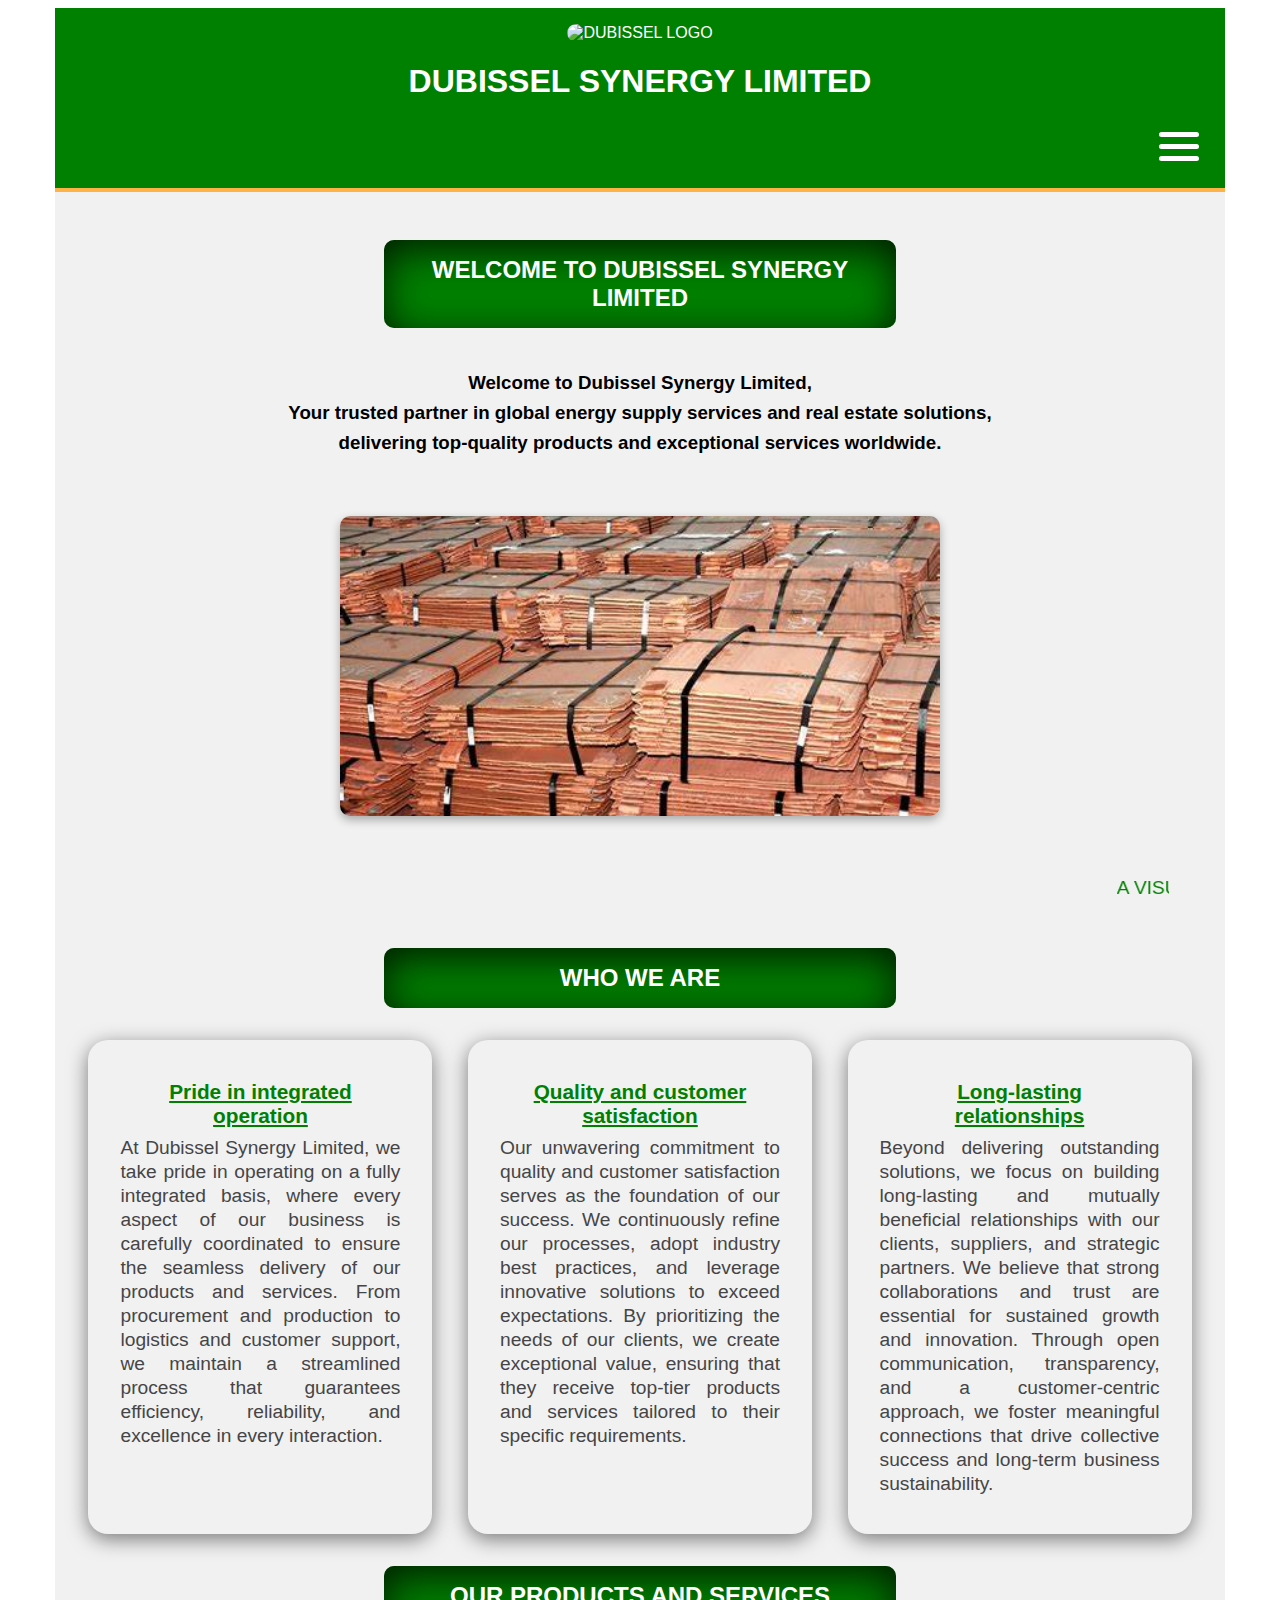
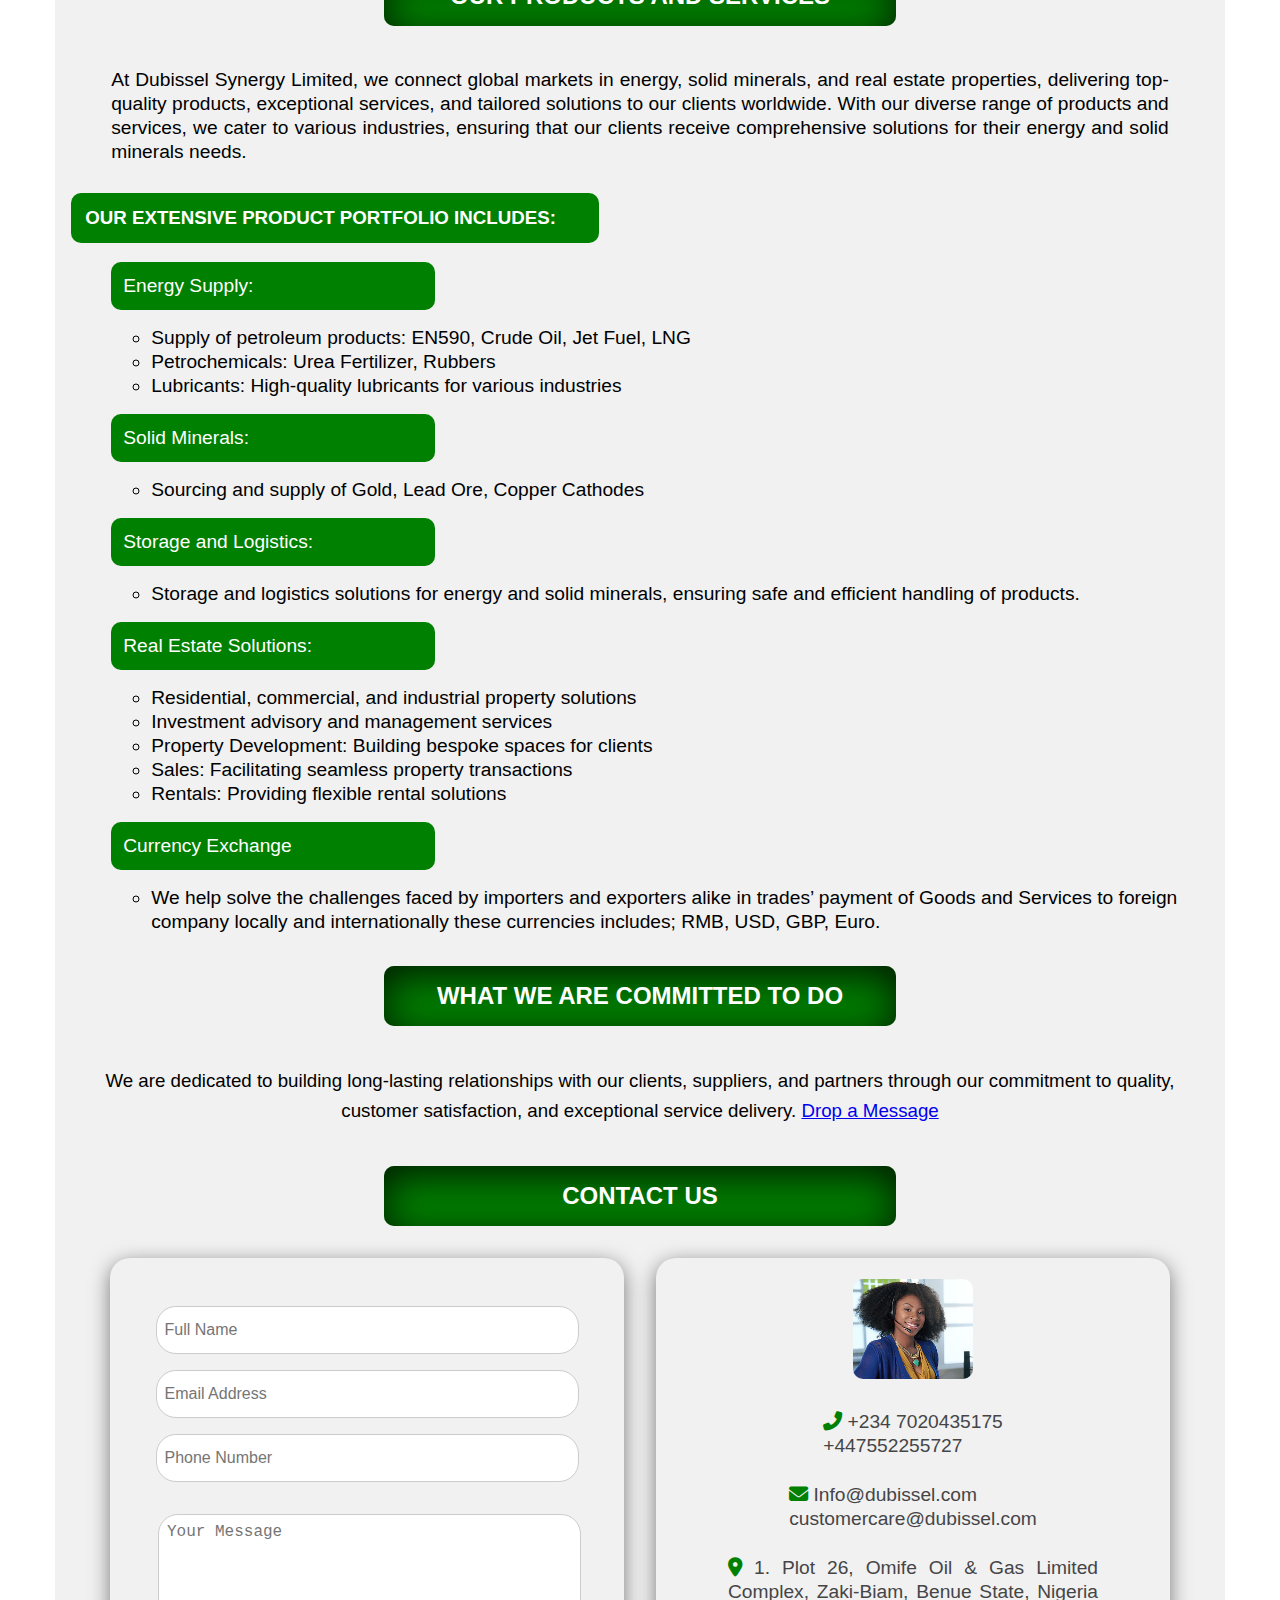
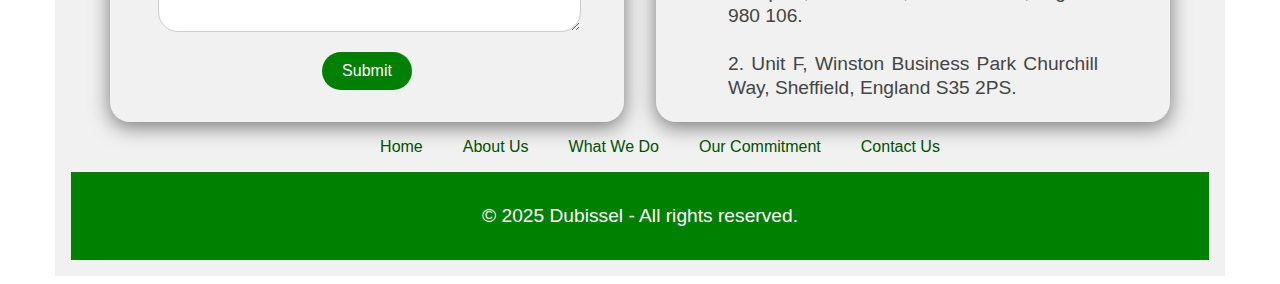
==== commit b846dfeb: "Added something" ====
--- a/index.html
+++ b/index.html
@@ -10,7 +10,7 @@
 <body>
     <div class="header">
         <header>
-            <img src="images/logodubi.png" alt="Dubissel Logo">
+            <img src="" alt="Dubissel Logo">
             <h1>Dubissel Synergy Limited</h1>
         </header>
         <div class="spin">
@@ -32,7 +32,7 @@
         </div>
     </div>
     
-    <div class="rest">
+    <div class="rest cd">
         
     <main>
         <section>
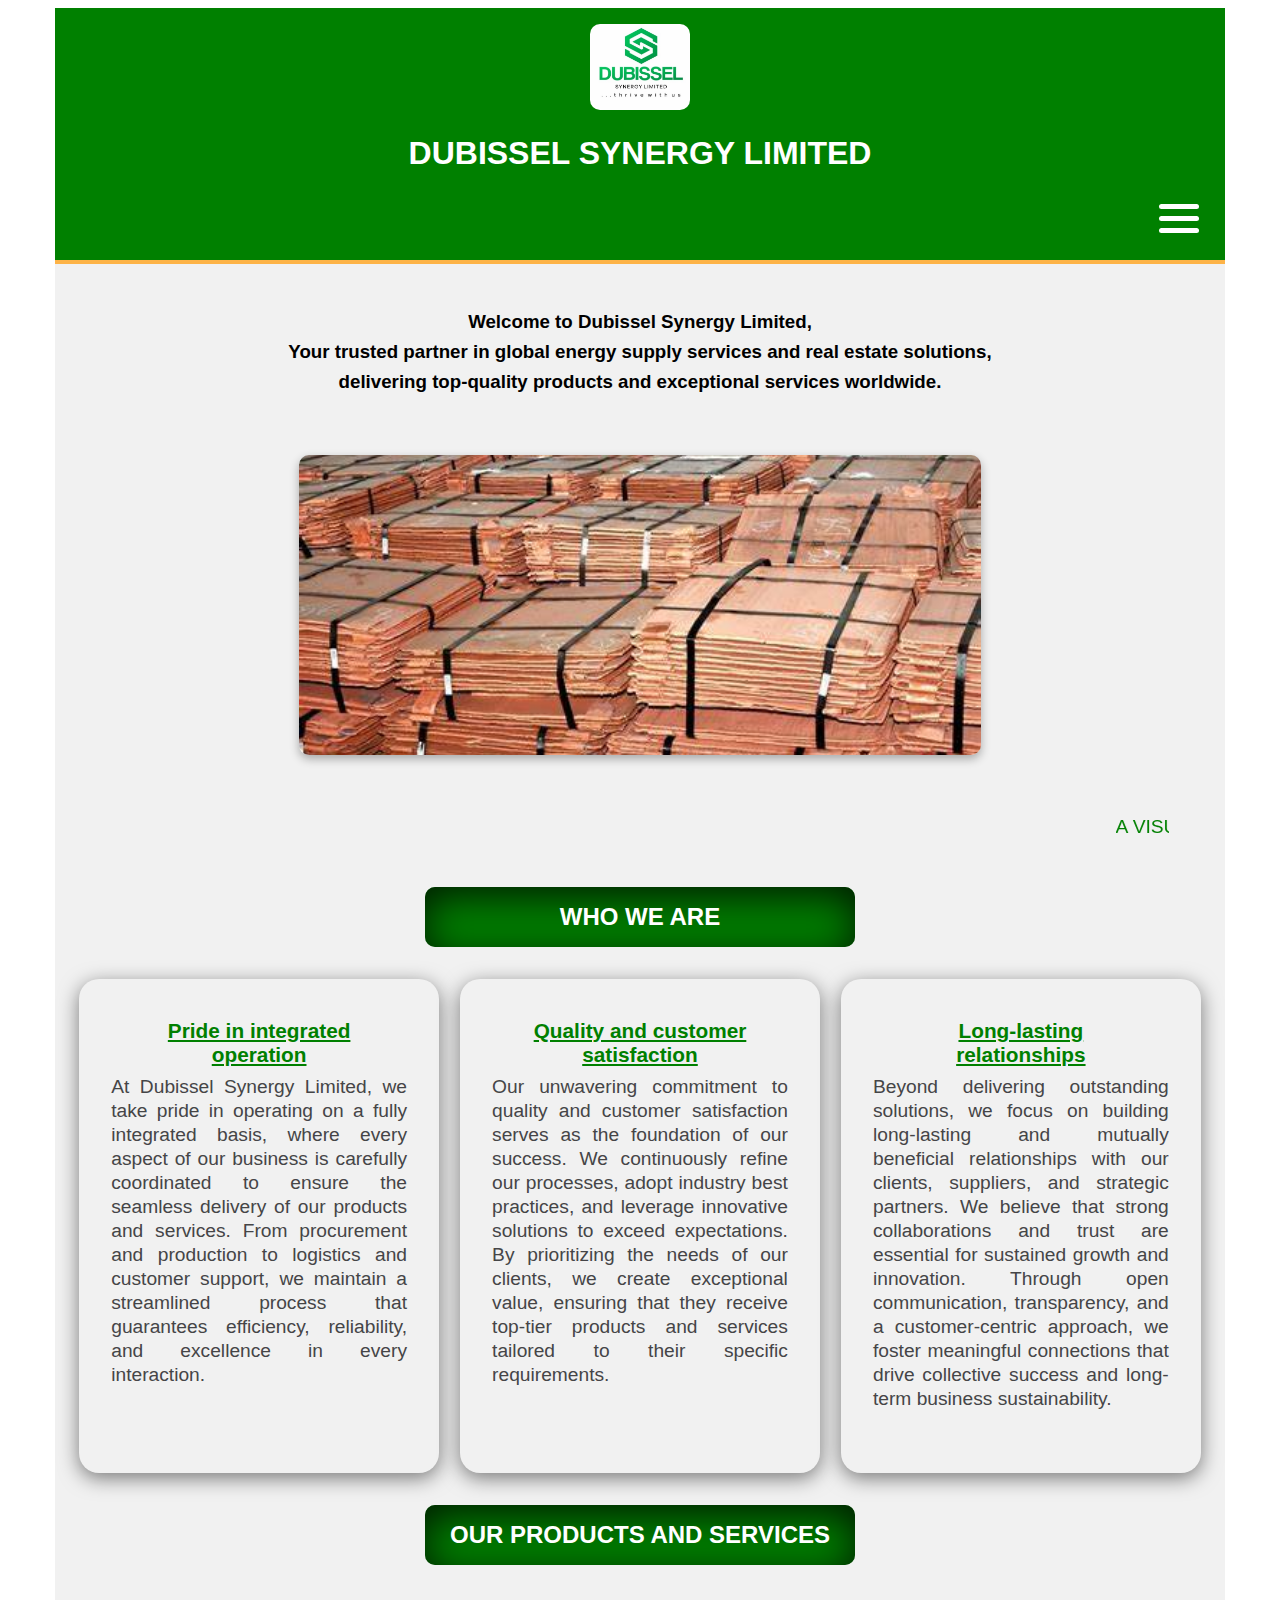
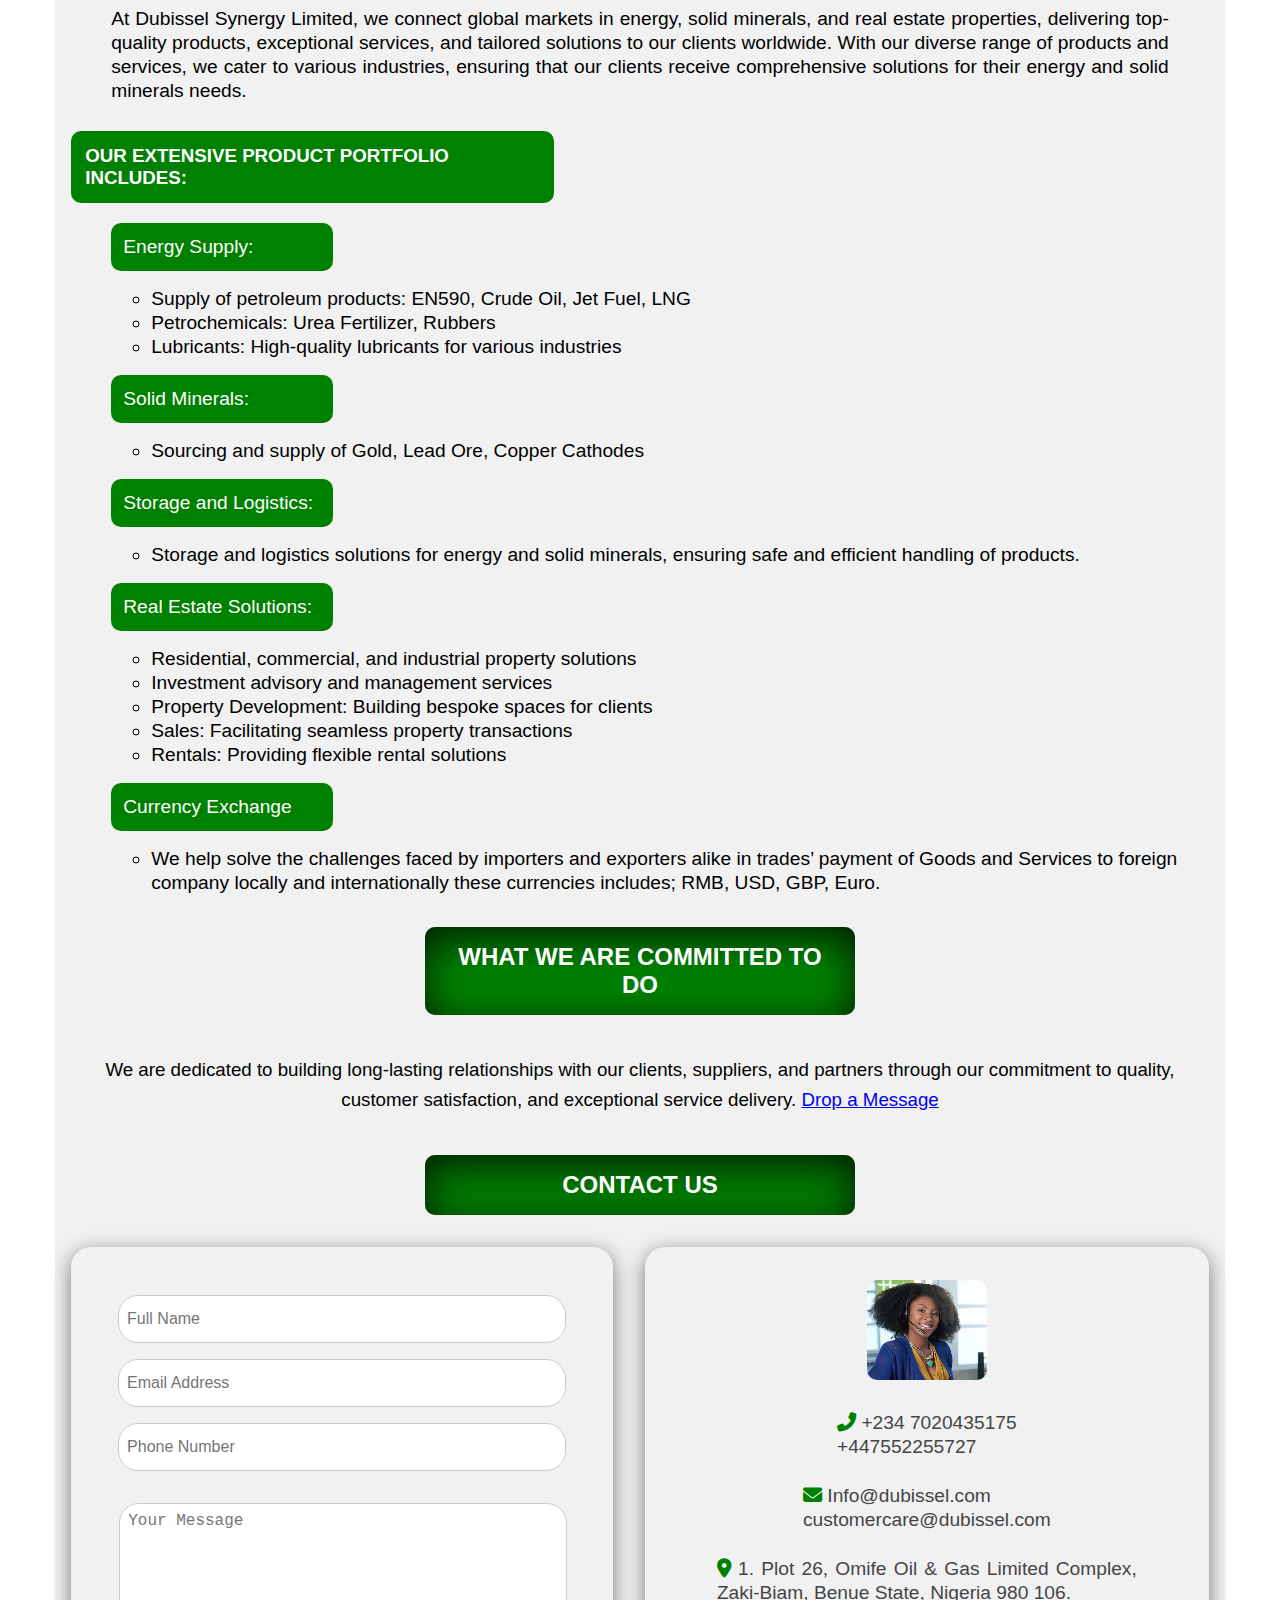
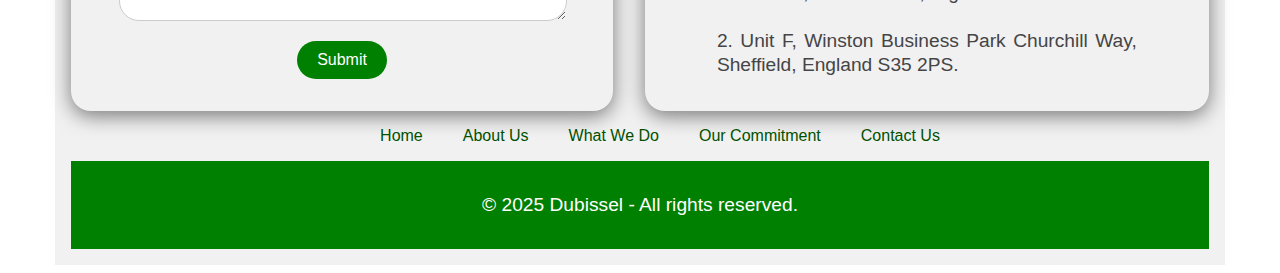
==== commit d0ccf10b: "Updated changes" ====
--- a/index.html
+++ b/index.html
@@ -10,7 +10,7 @@
 <body>
     <div class="header">
         <header>
-            <img src="" alt="Dubissel Logo">
+            <img src="images/logodubi.png" alt="Dubissel Logo">
             <h1>Dubissel Synergy Limited</h1>
         </header>
         <div class="spin">
@@ -32,11 +32,10 @@
         </div>
     </div>
     
-    <div class="rest cd">
+    <div class="rest">
         
     <main>
         <section>
-            <h2 class="h2index">Welcome to Dubissel Synergy Limited</h2>
             <div>
             <h3 class="h3-home"><italics>Welcome to Dubissel Synergy Limited,</italics> <br> Your trusted partner in global energy supply services and real estate solutions, <br> delivering top-quality products and exceptional services worldwide.</h3>
              </div>
--- a/styled.css
+++ b/styled.css
@@ -51,8 +51,6 @@
     margin: 0 auto;
   }
 
-  
-
   header img {
     width: 100px;
     padding: 0;
@@ -61,7 +59,7 @@
   }
 
   .h2index {
-    width: 480px;
+    width: 35%;
     margin: 32px auto;
     text-align: center;
     text-transform: uppercase;
@@ -73,7 +71,7 @@
   }
 
   .h3index {
-    width: 500px;
+    width: 40%;
     border-radius: 10px;
     text-align: left;
     text-transform: uppercase;
@@ -83,7 +81,7 @@
   }
 
   .list-heading {
-    width: 300px;
+    width: 18%;
     text-align: left;
     padding: 12px 12px;
     background-color: green;
@@ -96,7 +94,7 @@
 
   section ul {
     font-size: 1.2rem;
-  line-height: 1.5rem;
+    line-height: 1.5rem;
   }
 
   .img-top-left {
@@ -113,15 +111,6 @@
     border-radius: 20px;
     margin-top: 20px;
     margin-right: 30px;
-  }
-
-  .images {
-    display: flex;
-    flex-direction: row;
-    flex-wrap: wrap;
-    justify-content: center;
-    gap: 16px;
-    padding: 20px;
   }
 
   nav ul {
@@ -277,7 +266,7 @@
     align-items: center;
     gap: 5px;
     color: #454547;
-    width: 450px;
+    width: 45%;
     height: 400px;
     padding: 32px;
     background-color: #f1f1f1;
@@ -286,7 +275,7 @@
   }
 
   .contact-form {
-    width: 450px;
+    width: 43%;
     height: 400px;
     padding: 32px;
     background-color: #f1f1f1;
@@ -326,7 +315,6 @@
   }
 
   .img-contact {
-    
     width: 120px;
     height: 100px;
     border-radius: 10px;
@@ -341,13 +329,14 @@
   }
 
   #slideshow {
-    width: 600px;
+    width: 60%;
     height: 300px;
     margin: 50px auto;
     overflow: hidden;
     border-radius: 10px;
     box-shadow: 0 4px 10px rgba(0,0,0,0.3);
   }
+  
   #slideshow img {
     width: 100%;
     height: 100%;
@@ -394,11 +383,11 @@
     flex-direction: row;
     justify-content: center;
     align-items: center;
-    gap: 1px;
+    gap: 5px;
   }
 
   .p-aboutus {
-    width: 280px;
+    width: 26%;
     height: 430px;
     padding: 32px;
     color: #454547;
